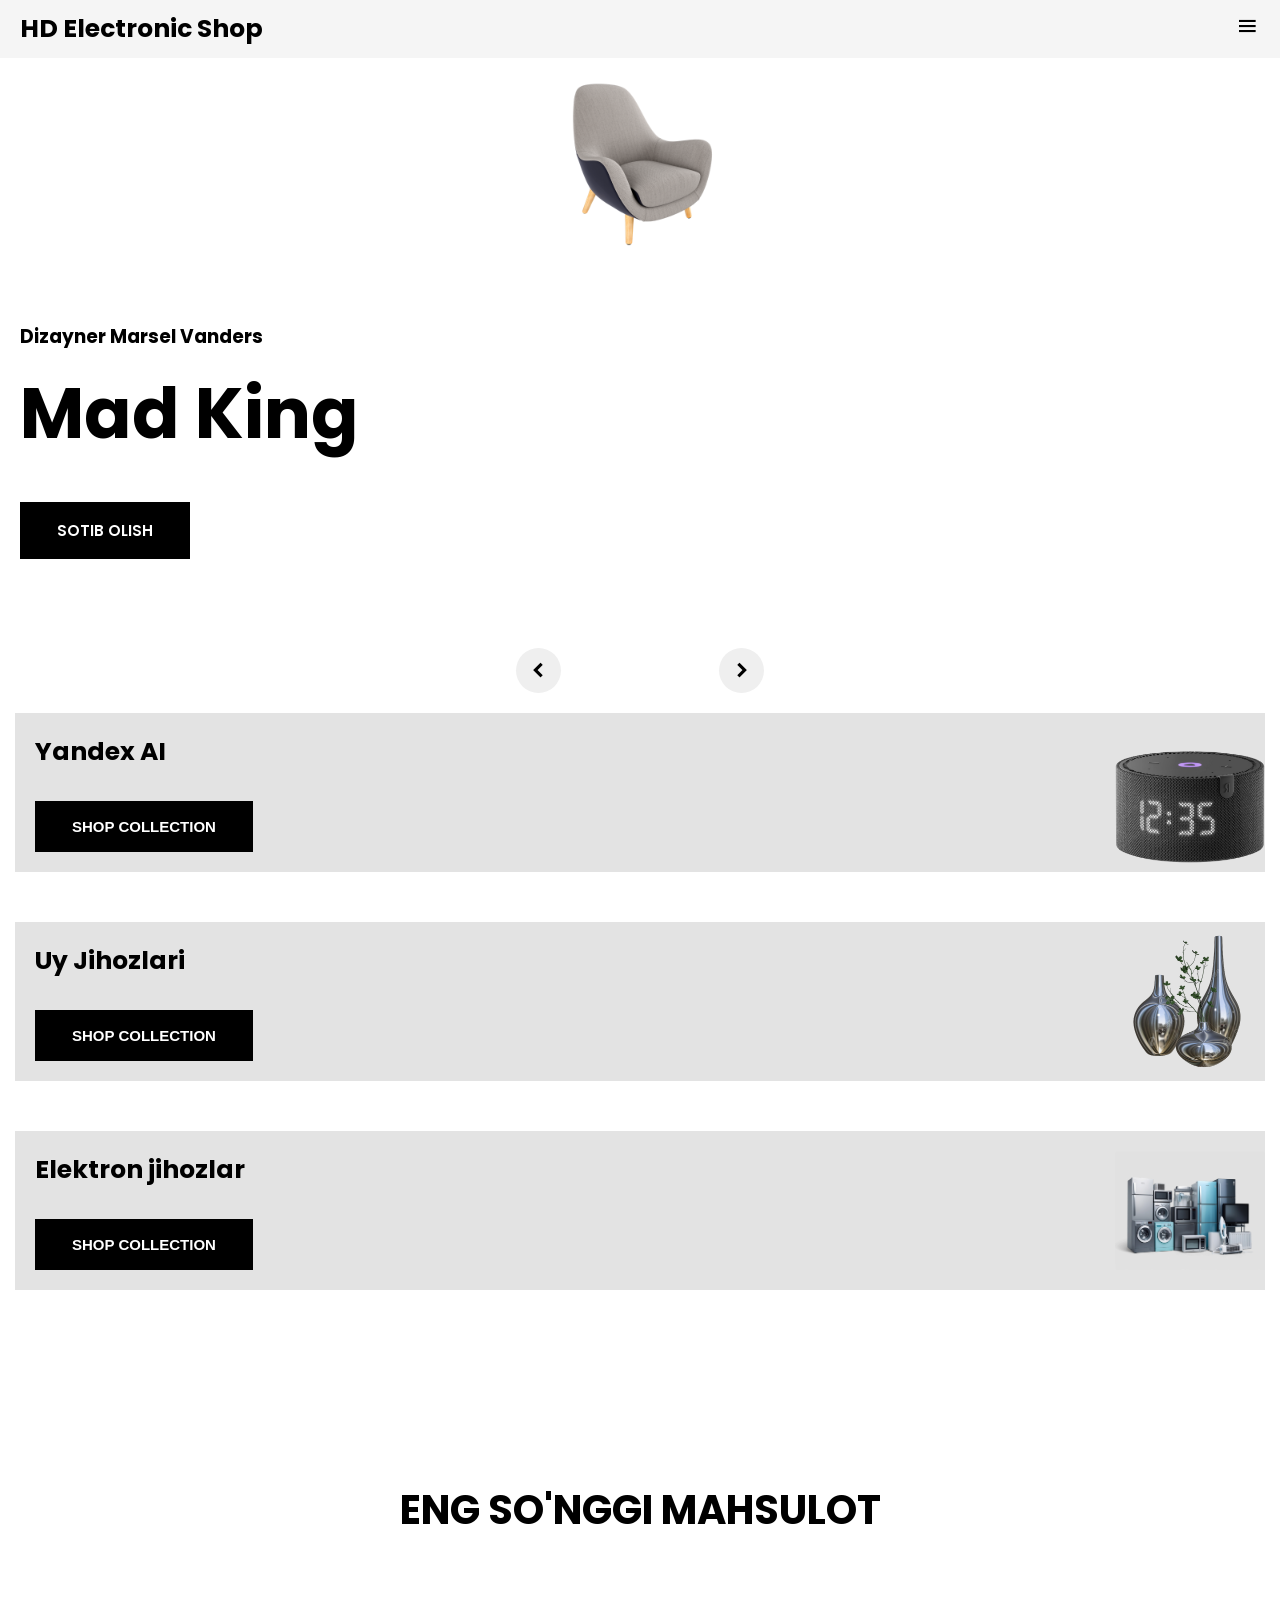
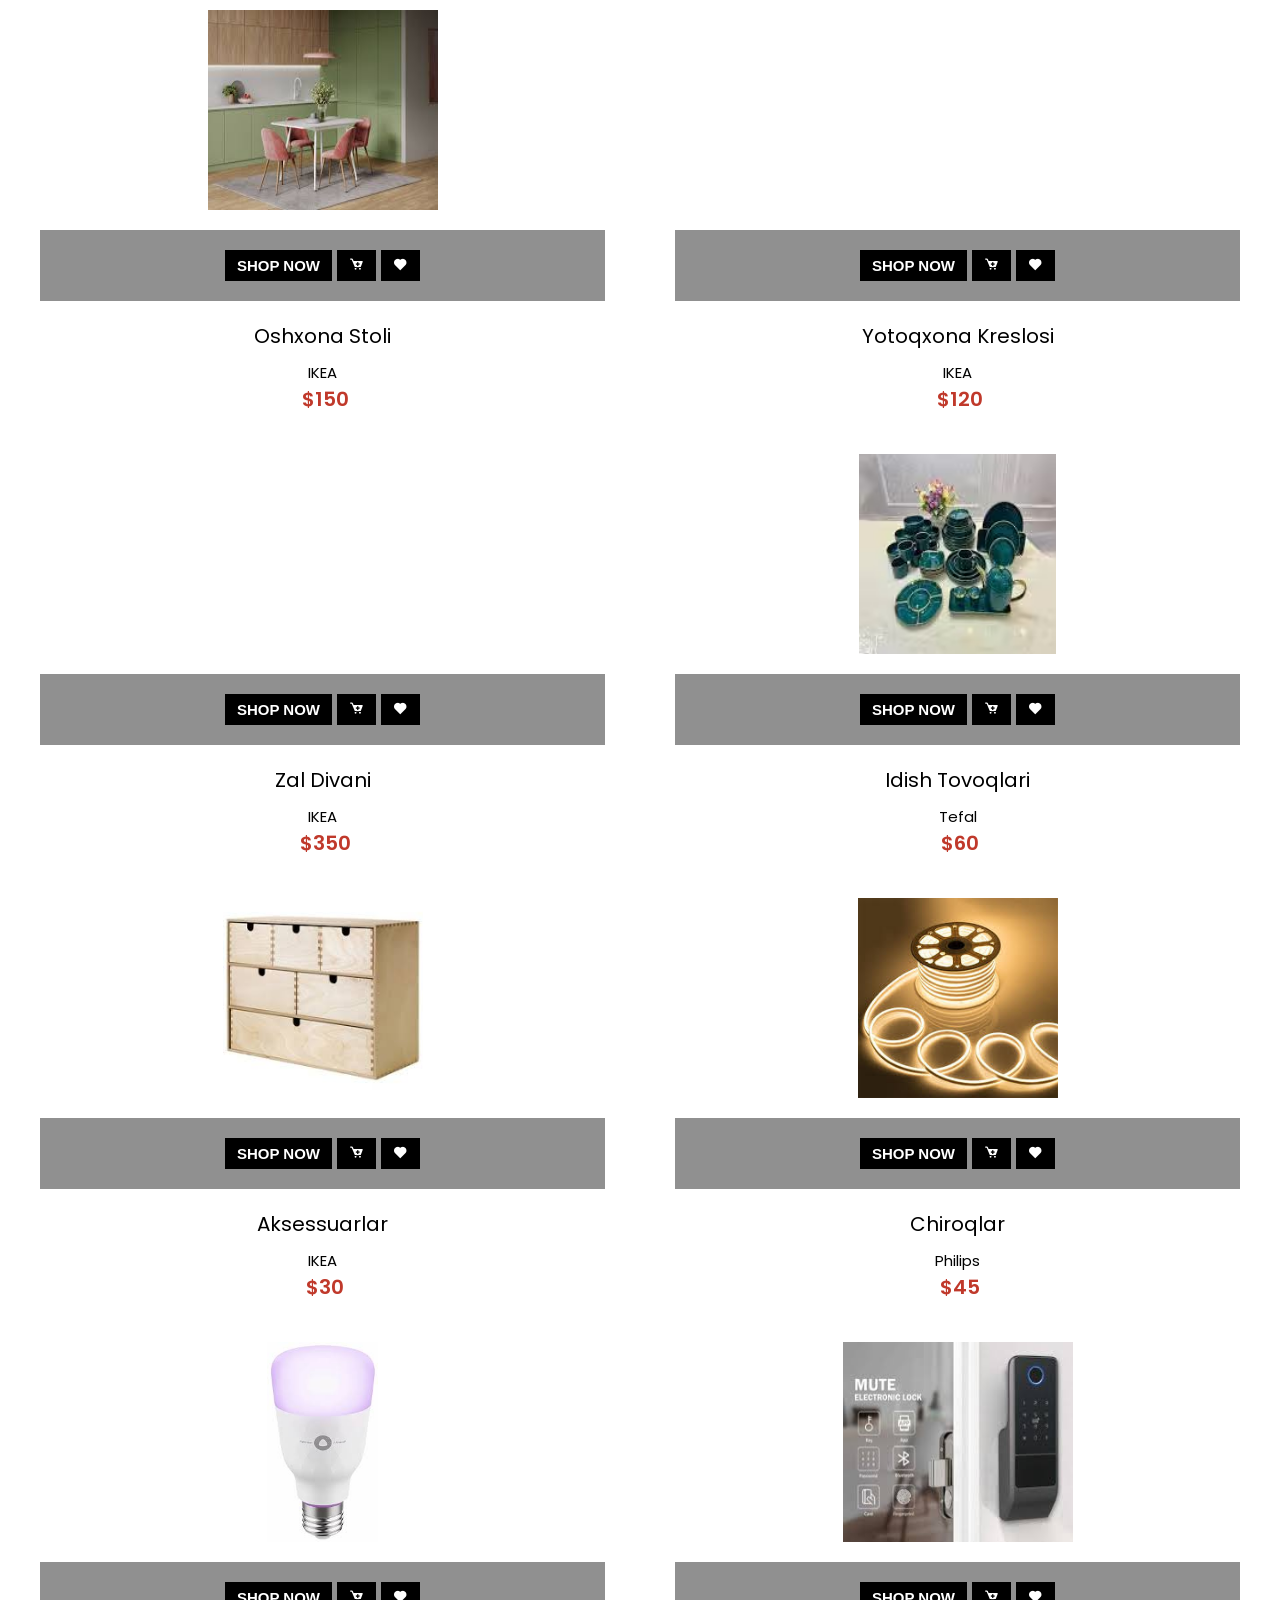
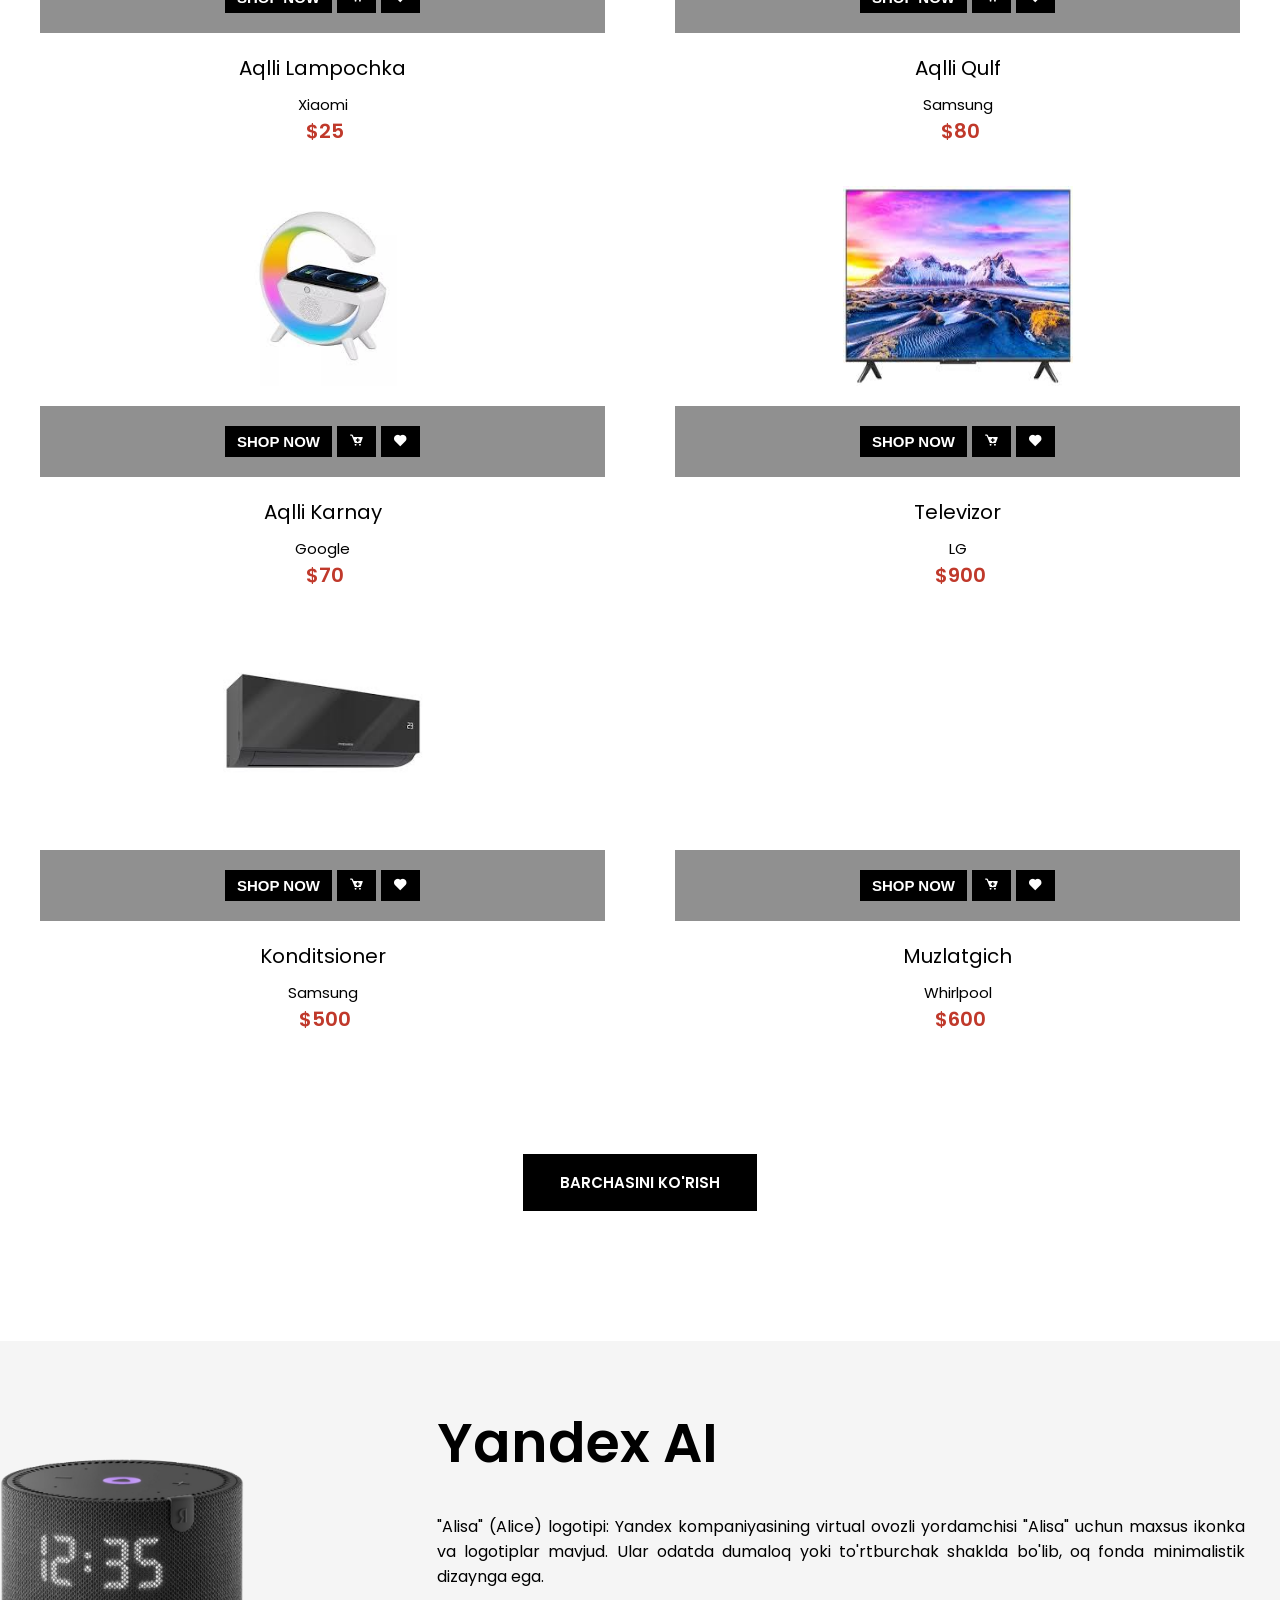
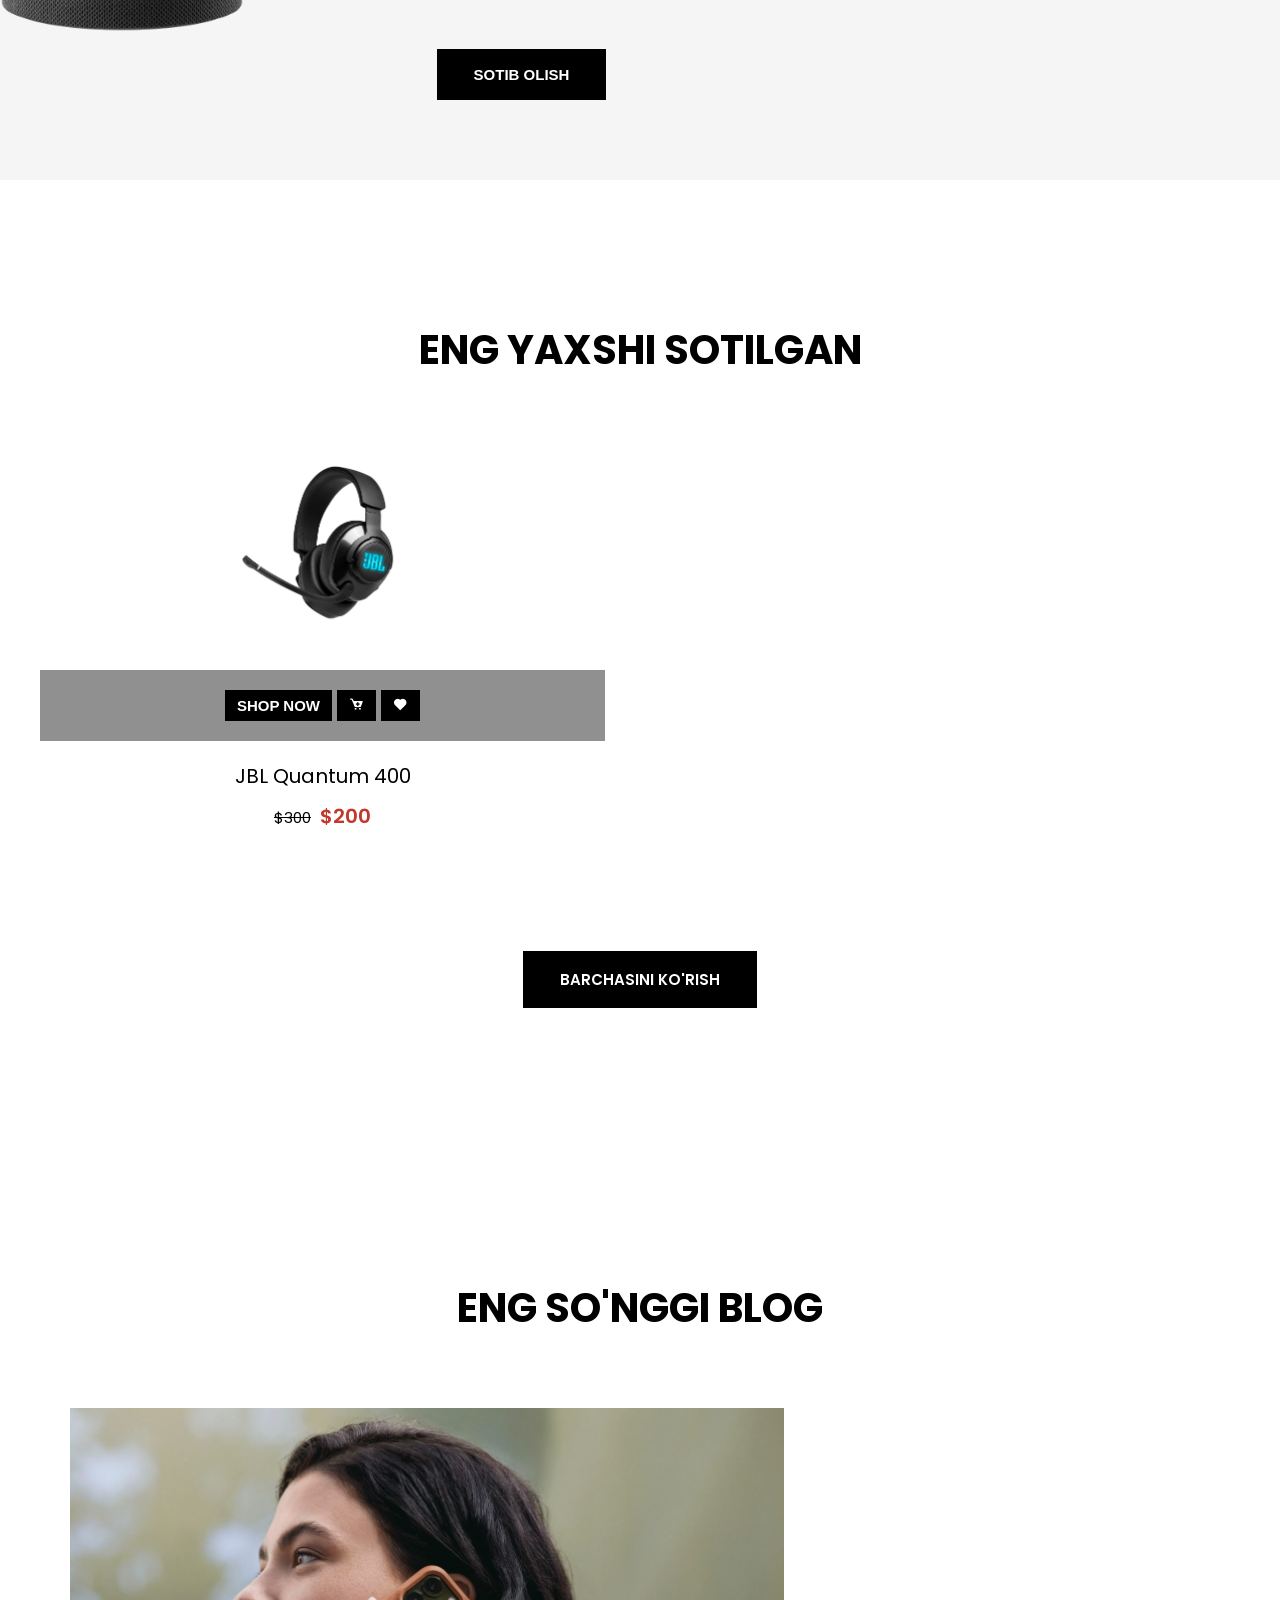
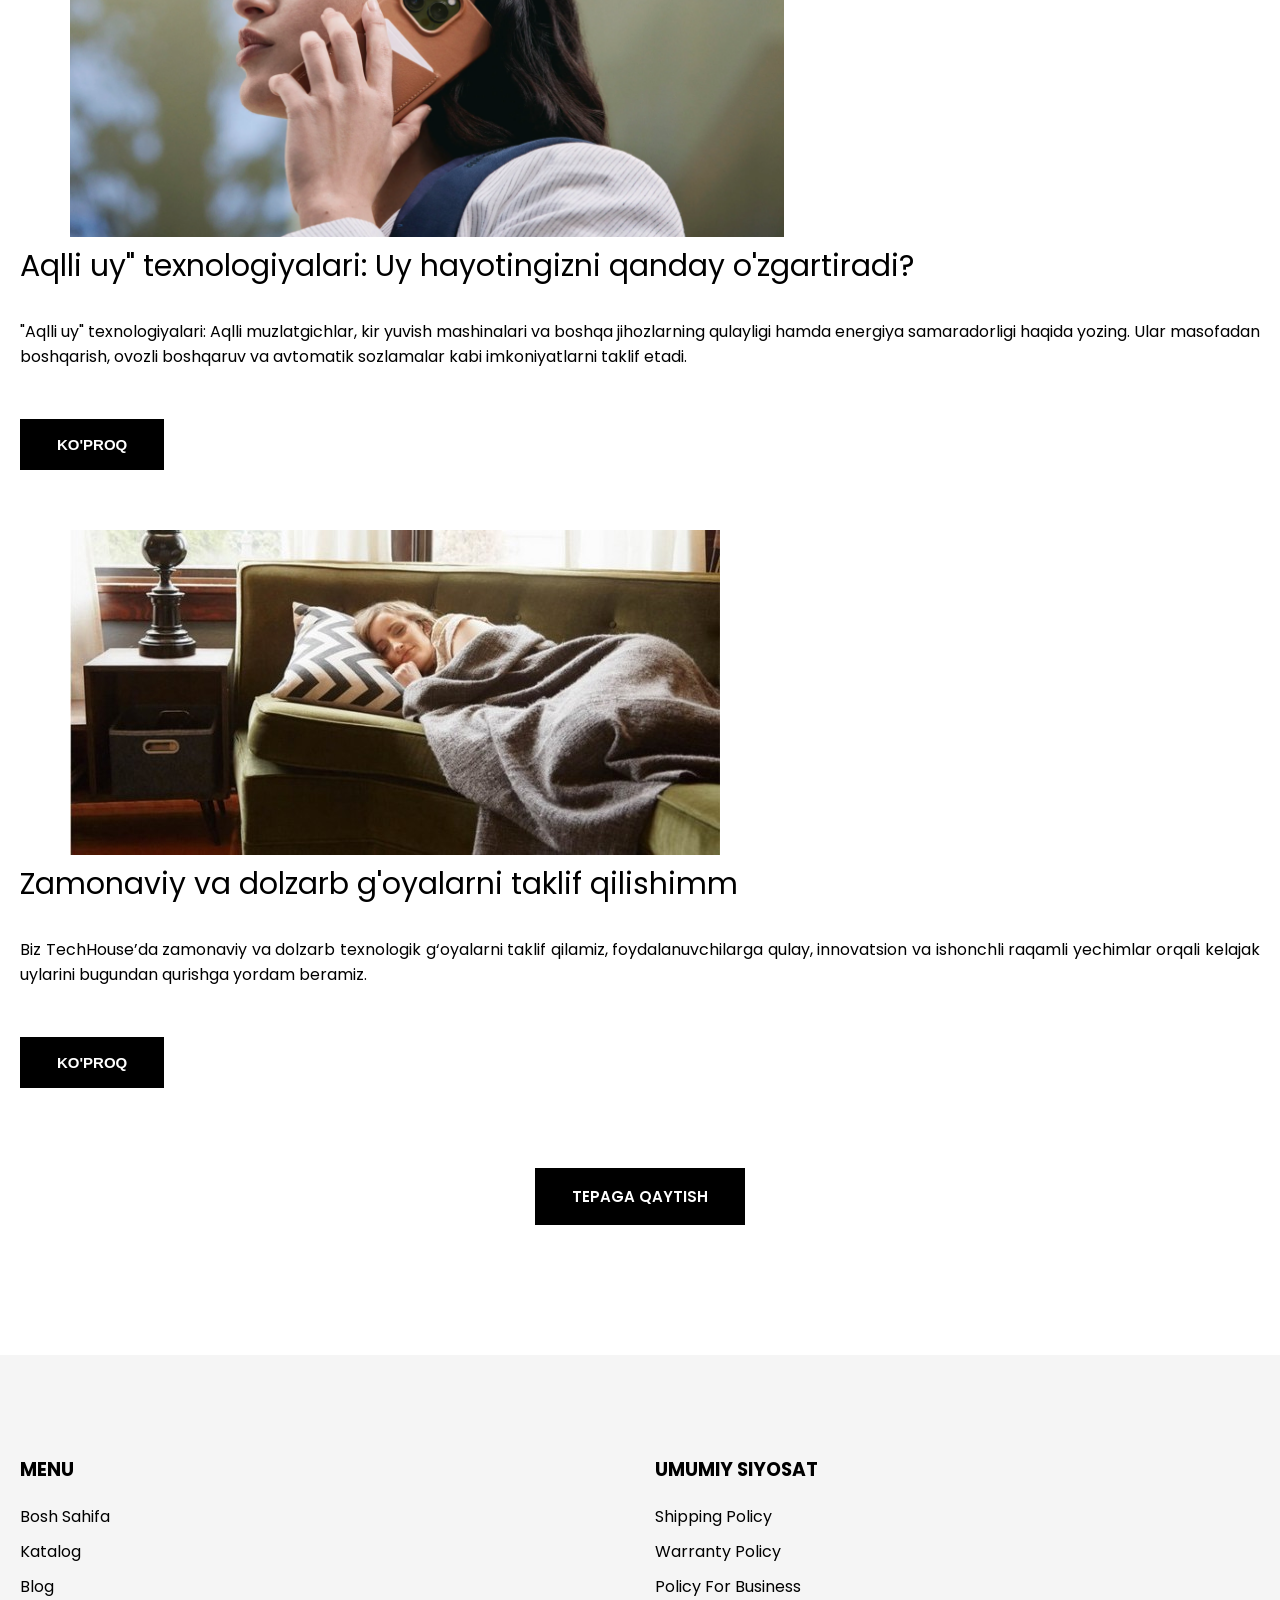
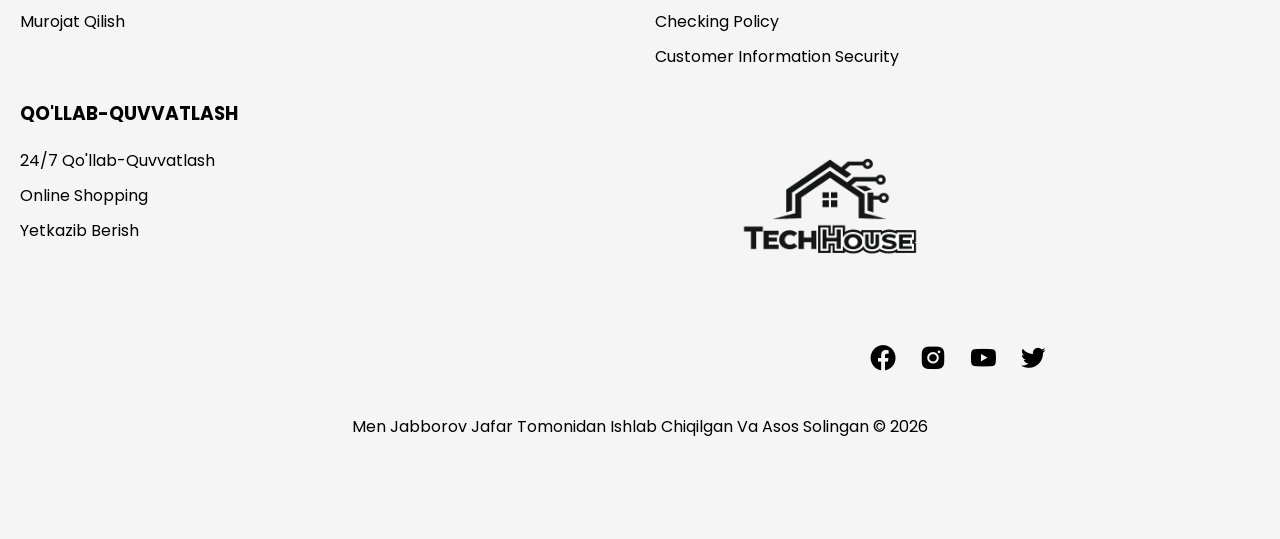
==== index.html @ 6067d0f6 "first commit" ====
<!DOCTYPE html>
<html lang="en">
  <head>
    <meta charset="UTF-8" />
    <meta http-equiv="X-UA-Compatible" content="IE=edge" />
    <meta name="viewport" content="width=device-width, initial-scale=1.0" />
    <title>TechHouse</title>
    <!-- google font -->
    <link rel="preconnect" href="https://fonts.gstatic.com" />
    <link
      href="https://fonts.googleapis.com/css2?family=Poppins:ital,wght@0,100;0,200;0,300;0,400;0,500;0,600;0,700;0,800;0,900;1,100;1,200;1,300;1,400;1,500;1,600;1,700;1,900&display=swap"
      rel="stylesheet"
    />
    <!-- boxicons -->
    <link
      rel="stylesheet"
      href="https://unpkg.com/boxicons@latest/css/boxicons.min.css"
    />
    <!-- app css -->
    <link rel="stylesheet" href="./css/grid.css" />
    <link rel="stylesheet" href="./css/app.css" />
  </head>

  <body>
    <!-- header -->
    <header>
      <!-- mobile menu -->
      <div class="mobile-menu bg-second">
        <a href="#" class="mb-logo">HD Electronic Shop</a>
        <span class="mb-menu-toggle" id="mb-menu-toggle">
          <i class="bx bx-menu"></i>
        </span>
      </div>
      <!-- end mobile menu -->
      <!-- main header -->
      <div class="header-wrapper" id="header-wrapper">
        <span class="mb-menu-toggle mb-menu-close" id="mb-menu-close">
          <i class="bx bx-x"></i>
        </span>
        <!-- top header -->
        <div class="bg-second">
          <div class="top-header container">
            <ul class="devided">
              <li>
                <a href="#">+998-97-779-6177</a>
              </li>
              <li>
                <a href="#">jafarseniornumber0605@gmail.com</a>
              </li>
            </ul>
            <ul class="devided">
              <li class="dropdown">
                <a href="">UZS</a>
                <i class="bx bxs-chevron-down"></i>
                <ul class="dropdown-content">
                  <li><a href="#">UZB</a></li>
                  <li><a href="#">RUB</a></li>
                  <li><a href="#">DOL</a></li>
                </ul>
              </li>
              <li class="dropdown">
                <a href="">O'ZBEK</a>
                <i class="bx bxs-chevron-down"></i>
                <ul class="dropdown-content">
                  <li><a href="#">RUS</a></li>
                  <li><a href="#">ENGLISH</a></li>
                  <li><a href="#">FRENCH</a></li>
                </ul>
              </li>
            </ul>
          </div>
        </div>
        <!-- end top header -->
        <!-- mid header -->
        <div class="bg-main">
          <div class="mid-header container">
            <a href="#" class="logo"><img src="/images/logo.png" alt="" /></a>
            <div class="search">
              <input type="text" placeholder="Qidiruv" />
              <i class="bx bx-search-alt"></i>
            </div>
            <div class="bg-icon">
              <ul class="user-menu">
                <li>
                  <a href="#"><i class="bx bx-bell"></i></a>
                </li>
                <li>
                  <a href="login.html"><i class="bx bx-user-circle"></i></a>
                </li>
                <li>
                  <a href="cartpage.html"><i class="bx bx-cart"></i></a>
                </li>
              </ul>
            </div>
          </div>
        </div>
        <!-- end mid header -->
        <!-- bottom header -->
        <div class="bg-second">
          <div class="bottom-header container">
            <ul class="main-menu">
              <li><a href="#">Bosh Sahifa</a></li>
              <!-- mega menu -->
              <li class="mega-dropdown">
                <a href="./products.html"
                  >Katalog<i class="bx bxs-chevron-down"></i
                ></a>
                <div class="mega-content">
                  <div class="row">
                    <div class="col-3 col-md-12">
                      <div class="box">
                        <h3>Mebellar</h3>
                        <ul>
                          <li><a href="./products.html">Oshxona Mebellari</a></li>
                          <li><a href="./products.html">Yotoqxona Mebellari</a></li>
                          <li><a href="./products.html">Zal Mebellari</a></li>
                        </ul>
                      </div>
                    </div>
                    <div class="col-3 col-md-12">
                      <div class="box">
                        <h3>Uy Jihozlari</h3>
                        <ul>
                          <li><a href="./products.html">Aksesuarlar</a></li>
                          <li><a href="./products.html">Idish Tovoqlar</a></li>
                          <li><a href="./products.html">Suratlar</a></li>
                          <li><a href="./products.html">Chiroqlar</a></li>
                        </ul>
                      </div>
                    </div>
                    <div class="col-3 col-md-12">
                      <div class="box">
                        <h3>Aqilli Uy qurilmalari</h3>
                        <ul>
                          <li><a href="./products.html">Uy uchun AI qurulmalari</a></li>
                          <li><a href="./products.html">Aqlli lampochkalar</a></li>
                          <li><a href="./products.html">Aqlli qulflar</a></li>
                          <li><a href="./products.html">Aqlli karnaylar</a></li>
                        </ul>
                      </div>
                    </div>
                    <div class="col-3 col-md-12">
                      <div class="box">
                        <h3>Uy Elektron qutulmalari</h3>
                        <ul>
                          <li><a href="./products.html">Televizorlar</a></li>
                          <li><a href="./products.html">Konditsionerlar</a></li>
                          <li><a href="./products.html">Muzlatgichlar</a></li>
                          <li><a href="./products.html">Chang Yutgichlar</a></li>
                        </ul>
                      </div>
                    </div>
                  </div>
                  <div class="row img-row">
                    <div class="col-3">
                      <div class="box">
                        <img src="/images/mebel.png" alt="" />
                      </div>
                    </div>
                    <div class="col-3">
                      <div class="box">
                        <img src="/images/uyjihozlari.png" alt="" />
                      </div>
                    </div>
                    <div class="col-3">
                      <div class="box">
                        <img src="/images/smart.png" alt="" />
                      </div>
                    </div>
                    <div class="col-3">
                      <div class="box">
                        <img src="/images/jihozlar.png" alt="" />
                      </div>
                    </div>
                  </div>
                </div>
              </li>
              <!-- end mega menu -->
              <li><a href="./blog.html">blog</a></li>
              <li><a href="./contact.html">Murojat Qilish</a></li>
            </ul>
          </div>
        </div>
        <!-- end bottom header -->
      </div>
      <!-- end main header -->
    </header>
    <!-- end header -->

    <!-- hero section -->
    <div class="hero">
      <div class="slider">
        <div class="container">
          <!-- slide item -->
          <div class="slide active">
            <div class="info">
              <div class="info-content">
                <h3 class="top-down">Dizayner Marsel Vanders</h3>
                <h2 class="top-down trans-delay-0-2">Mad King</h2>
                <p class="top-down trans-delay-0-4">
                  Kreslo baland orqa o'rindiq va chuqur o'rindiqqa ega bo'lib,
                  o'ziga xos, zamonaviy va futuristik uslubni aks ettiradi.
                  Uning o'ziga xosligi shundaki, uning bitta qo'l dayanchig'i
                  boshqasidan balandroq bo'lishi mumkin (assimetrik versiyasi
                  mavjud), hatto yog'ochdan yasalgan amaliy patnis bilan ham
                  taklif etiladi.
                </p>
                <div class="top-down trans-delay-0-6">
                  <a href="./products.html" class="btn-flat btn-hover">
                    <span>Sotib olish</span>
                  </a>
                </div>
              </div>
            </div>
            <div class="img top-down">
              <img src="/images/future.png" alt="" />
            </div>
          </div>
          <!-- end slide item -->
          <!-- slide item -->
          <div class="slide">
            <div class="info">
              <div class="info-content">
                <h3 class="top-down">Uy aksessuari</h3>
                <h2 class="top-down trans-delay-0-2">
                  Metall dekorativ vazalar toʻplami
                </h2>
                <p class="top-down trans-delay-0-4">
                  Ular zamonaviy uslubda, silliq egri chiziqlar va har xil
                  shakllarda ishlangan. To'plam, rasmda ko'rsatilganidek, uch
                  xil o'lchamdagi (baland, o'rta va past) vazalardan iborat
                  bo'lib, bu uyg'un kompozitsiya yaratishga imkon beradi.
                </p>
                <div class="top-down trans-delay-0-6">
                  <a href="./products.html" class="btn-flat btn-hover">
                    <span>Sotib olish</span>
                  </a>
                </div>
              </div>
            </div>
            <div class="img right-left">
              <img src="/images/uyjihozlari.png" alt="" />
            </div>
          </div>
          <!-- end slide item -->
          <!-- slide item -->
          <div class="slide">
            <div class="info">
              <div class="info-content">
                <h3 class="top-down">Asosiy turlari</h3>
                <h2 class="top-down trans-delay-0-2">Uy Jihozlari</h2>
                <p class="top-down trans-delay-0-4">
                  O'zbekiston bozorida LG, Premier Electrotech, 7TECH kabi
                  mahalliy va xalqaro brendlarning maishiy texnikasi keng
                  tarqalgan. Xarid qilishda mahsulotning xavfsizlik, sifat va
                  ishlash standartlariga javob berishini tekshirish muhimdir.
                </p>
                <div class="top-down trans-delay-0-6">
                  <a href="./products.html" class="btn-flat btn-hover">
                    <span>Sotib olish</span>
                  </a>
                </div>
              </div>
            </div>
            <div class="img left-right">
              <img src="/images/jihozlar.png" alt="" />
            </div>
          </div>
          <!-- end slide item -->
        </div>
        <!-- slider controller -->
        <button class="slide-controll slide-next">
          <i class="bx bxs-chevron-right"></i>
        </button>
        <button class="slide-controll slide-prev">
          <i class="bx bxs-chevron-left"></i>
        </button>
        <!-- end slider controller -->
      </div>
    </div>
    <!-- end hero section -->

    <!-- promotion section -->
    <div class="promotion">
      <div class="row">
        <div class="col-4 col-md-12 col-sm-12">
          <div class="promotion-box">
            <div class="text">
              <h3>Yandex AI</h3>
              <button class="btn-flat btn-hover">
                <span>shop collection</span>
              </button>
            </div>
            <img src="/images/yanexai.png" alt="" />
          </div>
        </div>
        <div class="col-4 col-md-12 col-sm-12">
          <div class="promotion-box">
            <div class="text">
              <h3>Uy Jihozlari</h3>
              <button class="btn-flat btn-hover">
                <span>shop collection</span>
              </button>
            </div>
            <img src="/images/uyjihozlari.png" alt="" />
          </div>
        </div>
        <div class="col-4 col-md-12 col-sm-12">
          <div class="promotion-box">
            <div class="text">
              <h3>Elektron jihozlar</h3>
              <button class="btn-flat btn-hover">
                <span>shop collection</span>
              </button>
            </div>
            <img src="/images/jihozlar.png" alt="" />
          </div>
        </div>
      </div>
    </div>
    <!-- end promotion section -->

    <!-- product list -->
    <div class="section">
      <div class="container">
        <div class="section-header">
          <h2>Eng so'nggi mahsulot</h2>
        </div>
        <div class="row" id="latest-products">
          
        </div>
        <div class="section-footer">
          <a href="./products.html" class="btn-flat btn-hover"
            >Barchasini ko'rish</a
          >
        </div>
      </div>
    </div>
    <!-- end product list -->

    <!-- special product -->
    <div class="bg-second">
      <div class="section container">
        <div class="row">
          <div class="col-4 col-md-4">
            <div class="sp-item-img">
              <img src="/images/yanexai.png" alt="" />
            </div>
          </div>
          <div class="col-7 col-md-8">
            <div class="sp-item-info">
              <div class="sp-item-name">Yandex AI</div>
              <p class="sp-item-description">
                "Alisa" (Alice) logotipi: Yandex kompaniyasining virtual ovozli
                yordamchisi "Alisa" uchun maxsus ikonka va logotiplar mavjud.
                Ular odatda dumaloq yoki to'rtburchak shaklda bo'lib, oq fonda
                minimalistik dizaynga ega.
              </p>
              <button class="btn-flat btn-hover">Sotib olish</button>
            </div>
          </div>
        </div>
      </div>
    </div>
    <!-- end special product -->

    <!-- product list -->
    <div class="section">
      <div class="container">
        <div class="section-header">
          <h2>Eng yaxshi sotilgan</h2>
        </div>
        <div class="row" id="best-products">
          <div class="col-3 col-md-6 col-sm-12">
            <div class="product-card">
              <div class="product-card-img">
                <img
                  src="./images/JBL_Quantum_400_Product Image_Hero 02.png"
                  alt=""
                />
                <img
                  src="./images/JBL_Quantum_400_Product Image_Hero Mic Up.webp"
                  alt=""
                />
              </div>
              <div class="product-card-info">
                <div class="product-btn">
                  <button class="btn-flat btn-hover btn-shop-now">
                    shop now
                  </button>
                  <button class="btn-flat btn-hover btn-cart-add">
                    <i class="bx bxs-cart-add"></i>
                  </button>
                  <button class="btn-flat btn-hover btn-cart-add">
                    <i class="bx bxs-heart"></i>
                  </button>
                </div>
                <div class="product-card-name">JBL Quantum 400</div>
                <div class="product-card-price">
                  <span><del>$300</del></span>
                  <span class="curr-price">$200</span>
                </div>
              </div>
            </div>
          </div>
        </div>
        <div class="section-footer">
          <a href="./products.html" class="btn-flat btn-hover"
            >Barchasini ko'rish</a
          >
        </div>
      </div>
    </div>
    <!-- end product list -->

    <!-- blogs -->
    <div class="section" id="blog">
      <div class="container">
        <div class="section-header">
          <h2>Eng so'nggi blog</h2>
        </div>
        <div class="blog">
          <div class="blog-img">
            <img src="./images/banner.webp" alt="" />
          </div>
          <div class="blog-info">
            <div class="blog-title">
              Aqlli uy" texnologiyalari: Uy hayotingizni qanday o'zgartiradi?
            </div>
            <div class="blog-preview">
              "Aqlli uy" texnologiyalari: Aqlli muzlatgichlar, kir yuvish
              mashinalari va boshqa jihozlarning qulayligi hamda energiya
              samaradorligi haqida yozing. Ular masofadan boshqarish, ovozli
              boshqaruv va avtomatik sozlamalar kabi imkoniyatlarni taklif
              etadi.
            </div>
            <button class="btn-flat btn-hover">Ko'proq</button>
          </div>
        </div>
        <div class="blog row-revere">
          <div class="blog-img">
            <img src="/images/homeImg.jpg" alt="" />
          </div>
          <div class="blog-info">
            <div class="blog-title">
              Zamonaviy va dolzarb g'oyalarni taklif qilishimm
            </div>
            <div class="blog-preview">
              Biz TechHouse’da zamonaviy va dolzarb texnologik g‘oyalarni taklif
              qilamiz, foydalanuvchilarga qulay, innovatsion va ishonchli
              raqamli yechimlar orqali kelajak uylarini bugundan qurishga yordam
              beramiz.
            </div>
            <button class="btn-flat btn-hover">Ko'proq</button>
          </div>
        </div>
    

        <div class="section-footer">
          <a href="#" class="btn-flat btn-hover">Tepaga Qaytish</a>
        </div>
      </div>
    </div>
    <!-- end blogs -->

    <!-- footer -->
    <footer class="bg-second" id="contact">
      <div class="container">
        <div class="row">
          <div class="col-3 col-md-6">
            <h3 class="footer-head">Menu</h3>
            <ul class="menu">
              <li><a href="#">Bosh Sahifa</a></li>
              <li><a href="#">Katalog</a></li>
              <li><a href="#">Blog</a></li>
              <li><a href="#">Murojat Qilish</a></li>
            </ul>
          </div>
          <div class="col-3 col-md-6">
            <h3 class="footer-head">Umumiy Siyosat</h3>
            <ul class="menu">
              <li><a href="#">Shipping policy</a></li>
              <li><a href="#">Warranty Policy</a></li>
              <li><a href="#">Policy for business</a></li>
              <li><a href="#">Checking policy</a></li>
              <li><a href="#">Customer information security</a></li>
            </ul>
          </div>
          <div class="col-3 col-md-6">
            <h3 class="footer-head">Qo'llab-quvvatlash</h3>
            <ul class="menu">
              <li><a href="#">24/7 Qo'llab-quvvatlash</a></li>
              <li><a href="#">Online Shopping</a></li>
              <li><a href="#">Yetkazib berish</a></li>
            </ul>
          </div>
          <div class="col-3 col-md-6 col-sm-12">
            <div class="contact">
              <img src="./images/logo.png" alt="" width="350">
              <ul class="contact-socials">
                <li>
                  <a href="#">
                    <i class="bx bxl-facebook-circle"></i>
                  </a>
                </li>
                <li>
                  <a href="#">
                    <i class="bx bxl-instagram-alt"></i>
                  </a>
                </li>
                <li>
                  <a href="#">
                    <i class="bx bxl-youtube"></i>
                  </a>
                </li>
                <li>
                  <a href="#">
                    <i class="bx bxl-twitter"></i>
                  </a>
                </li>
              </ul>
            </div>
          </div>
        </div>
      </div>
      <div class="footer">
        <p>Men Jabborov Jafar tomonidan ishlab chiqilgan va asos solingan © 2026</p>
      </div>
    </footer>
    <!-- end footer -->

    <!-- app js -->
    <script src="./js/app.js"></script>
    <script src="./js/index.js"></script>
  </body>
</html>
---- css/grid.css ----
.row {
    display: flex;
    flex-wrap: wrap;
    margin: 0 -15px;
}

.row-revere {
    flex-direction: row-reverse;
}

[class*="col-"] {
    padding: 0 15px;
    margin-bottom: 20px;
}

.col-1 {
    width: 8.33%;
}

.col-2 {
    width: 16.66%;
}

.col-3 {
    width: 25%;
}

.col-4 {
    width: 33.33%;
}

.col-5 {
    width: 41.66%;
}

.col-6 {
    width: 50%;
}

.col-7 {
    width: 58.33%;
}

.col-8 {
    width: 66.66%;
}

.col-9 {
    width: 75%;
}

.col-10 {
    width: 83.33%;
}

.col-11 {
    width: 91.66%;
}

.col-12 {
    width: 100%;
}

/* medium screen */

@media only screen and (max-width: 1280px) {
    .col-md-1 {
        width: 8.33%;
    }

    .col-md-2 {
        width: 16.66%;
    }

    .col-md-3 {
        width: 25%;
    }

    .col-md-4 {
        width: 33.33%;
    }

    .col-md-5 {
        width: 41.66%;
    }

    .col-md-6 {
        width: 50%;
    }

    .col-md-7 {
        width: 58.33%;
    }

    .col-md-8 {
        width: 66.66%;
    }

    .col-md-9 {
        width: 75%;
    }

    .col-md-10 {
        width: 83.33%;
    }

    .col-md-11 {
        width: 91.66%;
    }

    .col-md-12 {
        width: 100%;
    }
}

/* small screen */

@media only screen and (max-width: 750px) {
    .col-sm-1 {
        width: 8.33%;
    }

    .col-sm-2 {
        width: 16.66%;
    }

    .col-sm-3 {
        width: 25%;
    }

    .col-sm-4 {
        width: 33.33%;
    }

    .col-sm-5 {
        width: 41.66%;
    }

    .col-sm-6 {
        width: 50%;
    }

    .col-sm-7 {
        width: 58.33%;
    }

    .col-sm-8 {
        width: 66.66%;
    }

    .col-sm-9 {
        width: 75%;
    }

    .col-sm-10 {
        width: 83.33%;
    }

    .col-sm-11 {
        width: 91.66%;
    }

    .col-sm-12 {
        width: 100%;
    }
}
---- css/app.css ----
:root {
    --main-bg-color: #fff;
    --second-bg-color: #f5f5f5;
    --third-bg-color: #e3e3e3;
    --grey: #4b4b4b;
    --black: #000;
    --red: #c0392b;
    --top-header-size: 30px;
    --mid-header-size: 80px;
    --bottom-header-size: 45px;
    --btn-bg: #000;
    --btn-border-color: #000;
    --btn-color: #fff;
}

* {
    padding: 0;
    margin: 0;
    box-sizing: border-box;
    -webkit-tap-highlight-color: transparent;
}

body {
    font-family: "Poppins", sans-serif;
    overflow-x: hidden;
    position: relative;
    background-color: var(--main-bg-color);
    overflow-x: hidden;
}

button {
    cursor: pointer;
}

a {
    display: inline-block;
    text-decoration: none;
    color: unset;
}

li {
    list-style-type: none;
}

img {
    max-width: 60%;
}

.container {
    max-width: 1366px;
    margin: auto;
    padding: 0 20px;
    position: relative;
}

.bg-second {
    background-color: var(--second-bg-color);
}

.bg-main {
    background-color: var(--main-bg-color);
}

.text-red {
    color: var(--red);
}

.mobile-menu {
    align-items: center;
    justify-content: space-between;
    padding: 10px 20px;
    display: none;
}

.mb-menu-close {
    display: none;
}

.top-header {
    height: 30px;
    display: flex;
    justify-content: space-between;
    align-items: center;
}

.top-header ul {
    display: flex;
}

.top-header a {
    font-size: 13px;
}

ul.devided > li {
    margin-right: 10px;
    padding-right: 10px;
    border-right: 1px solid;
}

ul.devided > li:last-child {
    border-right: none;
}

/* dropdown */
.dropdown {
    position: relative;
}

.dropdown:hover .dropdown-content {
    display: flex;
    top: 100%;
    opacity: 1;
    visibility: visible;
}

.dropdown-content {
    /* display: flex; */
    opacity: 0;
    visibility: hidden;
    position: absolute;
    top: calc(100% + 10px);
    background-color: #fff;
    flex-direction: column;
    box-shadow: rgba(100, 100, 111, 0.2) 0px 7px 29px 0;
    transition: all 0.4s cubic-bezier(0.77, 0, 0.175, 1);
    z-index: 2;
}

.dropdown-content > li > a {
    padding: 10px;
}

.dropdown-content > li:hover {
    color: var(--red);
}
/* end dropdown */

.mid-header {
    display: flex;
    align-items: center;
    justify-content: space-between;
    height: 80px;
    background-color: var(--main-bg-color);
}

.logo {
    max-width: 200px;
    padding: 10px;
    img{
        max-width: 100%;
    }
}

.mb-logo {
    font-size: 25px;
    font-weight: 700;
}

.search {
    width: 600px;
    height: 40px;
    position: relative;
}

.search input {
    height: 100%;
    width: 100%;
    font-size: 16px;
    outline: 0;
    padding: 0 20px;
    border-radius: 10px;
    border: 0;
    background-color: var(--second-bg-color);
}

.search i {
    position: absolute;
    top: 50%;
    transform: translateY(-50%);
    right: 20px;
    cursor: pointer;
    font-size: 25px;
}

.user-menu {
    display: flex;
}

.user-menu > li > a {
    font-size: 30px;
    margin-left: 15px;
}

.bottom-header {
    display: flex;
    align-items: center;
    justify-content: center;
}

.main-menu {
    display: flex;
    height: var(--bottom-header-size);
}

.main-menu > li > a {
    display: flex;
    align-items: center;
    margin: 0 20px;
    font-weight: 600;
    height: 100%;
    text-transform: uppercase;
}

.main-menu > li {
    border-bottom: 2px solid transparent;
    border-top: 2px solid transparent;
}

.main-menu > li:hover {
    border-bottom: 2px solid var(--red);
}

/* mega menu */

.mega-content {
    opacity: 0;
    visibility: hidden;
    position: absolute;
    left: 0;
    background-color: var(--main-bg-color);
    width: 100%;
    top: calc(100% + 100px);
    z-index: 2;
    box-shadow: rgba(100, 100, 111, 0.2) 0px 7px 29px 0;
    transition: all 0.4s cubic-bezier(0.77, 0, 0.175, 1);
}

.mega-dropdown:hover .mega-content {
    opacity: 1;
    visibility: visible;
    top: 100%;
}

.mega-content h3 {
    margin: 20px 0;
    padding-left: 20px;
}

.mega-content ul {
    display: flex;
    flex-direction: column;
}

.mega-content ul > li > a {
    font-weight: normal;
    padding: 10px 0;
    border-bottom: 2px dashed #f5f5f5;
    transition: padding-left 0.2s ease-in-out;
    margin: 0 20px;
    text-transform: capitalize;
}

.mega-content ul > li > a:hover {
    padding-left: 10px;
}

.mega-content ul > li {
    border-bottom: 2px solid transparent;
}

.mega-content ul > li:hover {
    border-bottom: 2px solid var(--red);
}

/* end mega menu */

.box {
    padding: 20px;
}

.hero {
    height: calc(
        100vh -
            (
                var(--top-header-size) + var(--mid-header-size) +
                    var(--bottom-header-size)
            )
    );
    padding: 0 20px;
}

.slider,
.slider .container {
    height: 100%;
    position: relative;
}

.slide {
    height: 0;
    position: absolute;
    display: flex;
    inset: 0;
    overflow: hidden;
    visibility: hidden;
}

.slide.active {
    visibility: visible;
    height: 100%;
}

.slide .info {
    width: 50%;
    display: flex;
    flex-direction: column;
    justify-content: center;
    height: 100%;
}

.info-content h2 {
    font-size: 70px;
    margin: 10px 0 35px;
}

.info-content button {
    margin-top: 30px;
}

.slide .img {
    width: 50%;
    display: flex;
    align-items: center;
    justify-content: center;
}

.btn-flat {
    display: inline-block;
    border: 2px solid var(--btn-border-color);
    background-color: var(--btn-bg);
    color: var(--btn-color);
    padding: 15px 35px;
    font-size: 15px;
    outline: 0;
    font-weight: 600;
    text-transform: uppercase;
}

.btn-hover {
    transition: all 0.3s ease-in-out;
}

.btn-hover:hover {
    background-color: var(--btn-color);
    color: var(--btn-bg);
}

.btn-cart-like{
    padding: 5px 10px;
}

.slide-controll {
    position: absolute;
    top: 50%;
    transform: translateY(-50%);
    outline: 0;
    border: 0;
    border-radius: 50%;
    font-size: 25px;
    display: flex;
    align-items: center;
    padding: 10px;
    transition: all 0.3s cubic-bezier(0.77, 0, 0.175, 1);
}

.slide-controll:hover {
    background-color: var(--btn-bg);
    color: var(--btn-color);
}

.slide-next {
    right: -80px;
}

.slide-prev {
    left: -80px;
}

.slider:hover .slide-next {
    right: 50px;
}

.slider:hover .slide-prev {
    left: 50px;
}

/* slide animation */
.top-down {
    transform: translateY(-100%);
    opacity: 0;
    visibility: hidden;
    transition: all 0.8s cubic-bezier(0.77, 0, 0.175, 1);
}

.slide.active .top-down {
    transform: translateY(0);
    opacity: 1;
    visibility: visible;
}

.right-left {
    transform: translateX(100%);
    opacity: 0;
    visibility: hidden;
    transition: all 0.8s cubic-bezier(0.77, 0, 0.175, 1);
}

.slide.active .right-left {
    transform: translateX(0);
    opacity: 1;
    visibility: visible;
}

.left-right {
    transform: translateX(-100%);
    opacity: 0;
    visibility: hidden;
    transition: all 0.8s cubic-bezier(0.77, 0, 0.175, 1);
}

.slide.active .left-right {
    transform: translateX(0);
    opacity: 1;
    visibility: visible;
}
/* end slide animation */

.trans-delay-0-2 {
    transition-delay: 0.2s;
}
.trans-delay-0-4 {
    transition-delay: 0.4s;
}

.trans-delay-0-6 {
    transition-delay: 0.6s;
}

.trans-delay-0-8 {
    transition-delay: 0.8s;
}

.promotion {
    padding: 15px;
}

.promotion [class*="col-"] {
    padding: 15px;
}

.promotion-box {
    display: flex;
    background-color: var(--third-bg-color);
    position: relative;
}

.promotion-box .text {
    flex-grow: 1;
    padding: 20px;
}

.promotion-box .text h3 {
    font-size: 25px;
}

.promotion-box .text button {
    margin-top: 30px;
}

.promotion-box img {
    width: 150px;
    transition: transform 0.3s ease-in-out;
}

.promotion-box:hover img {
    transform: scale(1.1);
}

.section {
    padding: 60px 0;
}

.section-header,
.section-footer {
    text-align: center;
    margin: 80px 0 70px;
    text-transform: uppercase;
}

.section-header h2 {
    font-size: 40px;
}

.product-card {
    background-color: var(--main-bg-color);
    transition: all 0.3s ease-in-out;
}

.product-card:hover {
    background-color: var(--second-bg-color);
}

.product-card-img {
    width: 230px;
    margin: 0 auto;
    height: auto;
    overflow: hidden;
    display: flex;
    align-items: center;
    justify-content: center;
}

.product-card-img img {
    height: 200px;
    max-width: 100%;
    transition: all 0.3s ease-in-out;
}

.product-card-img img:nth-child(2) {
    display: none;
}

.product-card:hover .product-card-img img:nth-child(1) {
    display: none;
}

.product-card:hover .product-card-img img:nth-child(2) {
    display: block;
}

.product-card-info {
    padding: 20px;
    text-align: center;
    position: relative;
}

.product-card-name {
    font-size: 20px;
    margin-bottom: 10px;
}

.product-card-price {
    font-size: 15px;
}

.product-card-price .curr-price {
    margin-left: 5px;
    font-size: 20px;
    font-weight: 600;
    color: var(--red);
}

.product-btn {
    position: absolute;
    bottom: 100%;
    left: 0;
    width: 100%;
    display: flex;
    align-items: center;
    justify-content: center;
    background-color: rgba(70, 70, 70, 0.6);
    padding: 20px;
    opacity: 0;
    visibility: hidden;
    transform: translateY(20px);
    transition: all 0.3s ease-in-out;
}

.product-card:hover .product-btn {
    opacity: 1;
    visibility: visible;
    transform: translateY(0);
}

.product-btn > * ~ * {
    margin-left: 5px;
}

.btn-shop-now,
.btn-cart-add {
    font-size: 15px;
    padding: 5px 10px;
    line-height: 17px;
}

.sp-item-name {
    font-size: 55px;
    font-weight: 600;
    margin-bottom: 30px;
}

.sp-item-description {
    margin-bottom: 60px;
    text-align: justify;
}

.blog {
    display: flex;
    margin-bottom: 60px;
}
.blog-img{
    margin-left: 50px;
}

.blog-img,
.blog-info {
    width: 50%;
}

/* .blog-info {
    padding: 50px;
} */

.blog-title {
    font-size: 30px;
    margin-bottom: 30px;
}

.blog-preview {
    text-align: justify;
    margin-bottom: 50px;
}

footer {
    padding: 100px 0;
}

.footer-head {
    margin-bottom: 20px;
    text-transform: uppercase;
}

footer ul li {
    margin-bottom: 10px;
}

.contact-header {
    text-align: center;
    font-weight: 600;
    margin-bottom: 30px;
    font-size: 38px;
}

.contact-socials {
    display: flex;
    justify-content: center;
}

.contact-socials a {
    font-size: 30px;
    margin: 0 10px;
}

.contact-socials a:hover {
    color: var(--grey);
}

.menu li a {
    text-transform: capitalize;
    transition: transform 0.3s ease-in-out;
}

.menu li a:hover {
    color: var(--red);
    transform: translateX(10px);
}

.subscribe {
    position: relative;
    margin-top: 20px;
}

.subscribe input {
    width: 100%;
    height: 50px;
    outline: 0;
    border: 0;
    padding: 0 30px;
}

.subscribe button {
    position: absolute;
    top: 50%;
    right: 10px;
    transform: translateY(-50%);
    outline: 0;
    border: 0;
    background-color: var(--red);
    color: var(--btn-color);
    padding: 10px;
    text-transform: uppercase;
}

.subscribe button:hover {
    background-color: var(--black);
}

.mb-menu-toggle {
    font-size: 25px;
}

.breadcumb {
    font-weight: 600;
    padding-left: 20px;
}

.breadcumb a {
    text-transform: capitalize;
}

.breadcumb a:hover {
    color: var(--red);
}

.breadcumb span {
    margin: 0 15px;
}

.filter-header {
    display: block;
    margin: 20px 0;
    font-weight: 600;
    text-transform: capitalize;
}

.filter-list > li {
    margin-bottom: 20px;
}

.filter-toggle-box {
    display: none;
}

.price-range {
    display: flex;
    align-items: center;
    justify-content: center;
}

.price-range span {
    flex-grow: 1;
    text-align: center;
    margin: 0 10px;
}

.price-range input {
    width: 40%;
    outline: none;
    padding: 5px;
}

.group-checkbox {
    text-align: left;
}

.group-checkbox input {
    opacity: 0;
    height: 0;
    width: 0;
    cursor: pointer;
}

.group-checkbox label {
    cursor: pointer;
    padding-left: 40px;
    position: relative;
}

.group-checkbox label::before {
    content: "";
    position: absolute;
    left: 0;
    top: -4px;
    width: 22px;
    height: 22px;
    background-color: var(--main-bg-color);
    border: 2px solid #7b7979;
}

.group-checkbox label > i {
    position: absolute;
    left: 2px;
    top: -2px;
    color: var(--black);
    transform: scale(0);
    font-size: 21px;
    transition: transform 0.1s ease-in-out;
}

.group-checkbox input:checked + label i {
    transform: scale(1);
}

.rating i {
    color: #ffc107;
}

.pagination {
    display: flex;
    align-items: center;
    justify-content: flex-end;
}

.pagination > li > a {
    display: flex;
    align-items: center;
    justify-content: center;
    width: 35px;
    height: 35px;
    margin-left: 5px;
    font-size: 20px;
}

.pagination > li > a.active {
    background-color: var(--black);
    color: var(--main-bg-color);
}

.pagination > li > a:hover {
    border: 2px solid var(--black);
}

.product-img {
    display: flex;
    align-items: center;
    justify-content: center;
}

.product-img > img {
    max-width: 70%;
}

.product-img-list {
    display: flex;
    align-items: center;
    justify-content: center;
}

.product-img-item {
    width: 90px;
    cursor: pointer;
    margin: 0 10px;
    border: 1px solid var(--third-bg-color);
}

.product-img-item:hover {
    background-color: var(--second-bg-color);
}

.product-row {
    padding: 45px 0;
}

.product-info > * ~ * {
    margin-top: 25px;
}

.product-info-detail-title {
    font-weight: 600;
    color: gray;
}

.product-description {
    font-size: 18px;
    text-align: justify;
}

.product-info-price {
    font-weight: 600;
    font-size: 30px;
    color: var(--red);
}

.product-quantity-wrapper {
    display: flex;
    align-items: center;
}

.product-quantity {
    margin: 0 10px;
    font-size: 25px;
}

.product-quantity-btn {
    height: 30px;
    width: 30px;
    background-color: gray;
    display: grid;
    place-items: center;
    border-radius: 50%;
    cursor: pointer;
}

.product-quantity-btn i {
    font-size: 20px;
    color: var(--main-bg-color);
}

.box-header {
    font-size: 20px;
    font-weight: 600;
    text-transform: capitalize;
    margin-bottom: 20px;
}

.product-detail-description {
    position: relative;
    margin-bottom: 90px;
}

.product-detail-description-content {
    text-align: justify;
    line-height: 26px;
    font-size: 16px;
    height: 600px;
    overflow-y: hidden;
    position: relative;
}

.product-detail-description-content.active {
    height: max-content;
}

.btn-view-description {
    position: absolute;
    bottom: -60px;
    left: 50%;
    transform: translateX(-50%);
}

.user-rate {
    margin-bottom: 40px;
}

.user-info {
    display: flex;
    align-items: center;
    justify-content: flex-start;
    margin-bottom: 20px;
}

.user-avt {
    height: 50px;
    width: 50px;
    border-radius: 50%;
    overflow: hidden;
}

.user-name {
    margin-left: 20px;
    display: flex;
    align-items: stretch;
    flex-direction: column;
    justify-content: space-between;
}

.name {
    font-weight: 600;
    text-transform: capitalize;
    margin-bottom: 10px;
}

.user-rate-content {
    line-height: 25px;
}

/* responsive */

@media only screen and (max-width: 1280px) {
    .mobile-menu {
        display: flex;
    }

    .header-wrapper {
        display: flex;
        flex-direction: column;
        height: 100vh;
        width: 100%;
        overflow-x: auto;
        position: fixed;
        top: 0;
        right: 100%;
        background-color: var(--main-bg-color);
        z-index: 99;
        transition: right 0.3s ease-in-out;
    }

    .header-wrapper.active {
        right: 0;
    }

    .logo {
        font-size: 30px;
    }

    .mb-menu-close {
        display: block;
        position: absolute;
        right: 43px;
        top: 18px;
        z-index: 99;
        font-size: 25px;
    }

    .top-header {
        display: none;
    }

    .mid-header {
        display: flex;
        flex-direction: column;
        padding: 0 20px;
        height: unset;
    }

    .mid-header > * {
        margin-top: 15px;
    }

    .search {
        width: 100%;
    }

    .bottom-header {
        justify-content: flex-start;
    }

    .main-menu {
        flex-direction: column;
        height: unset;
    }

    .main-menu a {
        padding: 10px 0;
    }

    .mega-dropdown > a > i {
        display: none;
    }

    .mega-content {
        position: relative;
        opacity: 1;
        visibility: visible;
        box-shadow: unset;
        background-color: transparent;
        padding-left: 45px;
    }

    .mega-content h3 {
        font-size: 15px;
        padding: 5px 0;
        margin: unset;
    }

    .mega-content ul > li > a {
        padding: 5px 0;
    }

    .mega-content .img-row {
        display: none;
    }

    .hero {
        height: calc(
            80vh -
                (
                    var(--top-header-size) + var(--mid-header-size) +
                        var(--bottom-header-size)
                )
        );
        margin-bottom: 60px;
    }

    .slide {
        flex-direction: column-reverse;
    }

    .slide > .info,
    .slide > .img {
        width: 100%;
    }

    .slide > .img > img {
        max-width: 200px;
    }

    .info-content p {
        display: none;
    }

    .info-content button {
        margin-top: unset;
    }

    .slide-next,
    .slider:hover .slide-next {
        right: 40%;
    }

    .slide-prev,
    .slider:hover .slide-prev {
        left: 40%;
    }

    .slide-next,
    .slide-prev {
        bottom: -70px;
        transform: unset;
        top: unset;
    }

    .product-btn {
        opacity: 1;
        visibility: visible;
        transform: translateY(0);
        position: relative;
        margin-bottom: 20px;
    }

    .sp-item-info {
        padding-right: 35px;
    }

    .blog {
        flex-wrap: wrap;
    }

    .blog-img,
    .blog-info {
        width: 100%;
    }

    .filter-toggle-box {
        display: block;
    }

    .filter-col {
        position: fixed;
        width: 100%;
        background-color: var(--main-bg-color);
        z-index: 98;
        left: 100%;
        height: 80vh;
        overflow-y: scroll;
        box-shadow: rgba(100, 100, 111, 0.2) 0px 7px 29px 0px;
        transition: left 0.2s ease-in-out;
    }

    .filter-col.active {
        left: 0;
    }

    .pagination {
        justify-content: center;
    }
}

@media only screen and (max-width: 750px) {
    .hero {
        height: calc(
            70vh -
                (
                    var(--top-header-size) + var(--mid-header-size) +
                        var(--bottom-header-size)
                )
        );
        margin-bottom: 60px;
    }

    .info-content h2 {
        margin: unset;
        font-size: 40px;
    }

    .promotion {
        padding-top: 45px;
    }

    .promotion-box {
        height: unset;
    }
}

.bg-icon i:hover{
    transform: scale(1.1);
    color: #c0392b;
}
.filter-list a:hover{
    transform: scale(1.1);
    transition: all .42s ease;
    color: #c0392b;
}
.footer p{
    display: flex;
    justify-content: center;
    text-transform: capitalize;
}
.contact{
    img{
        max-width: 100%;
    }
}
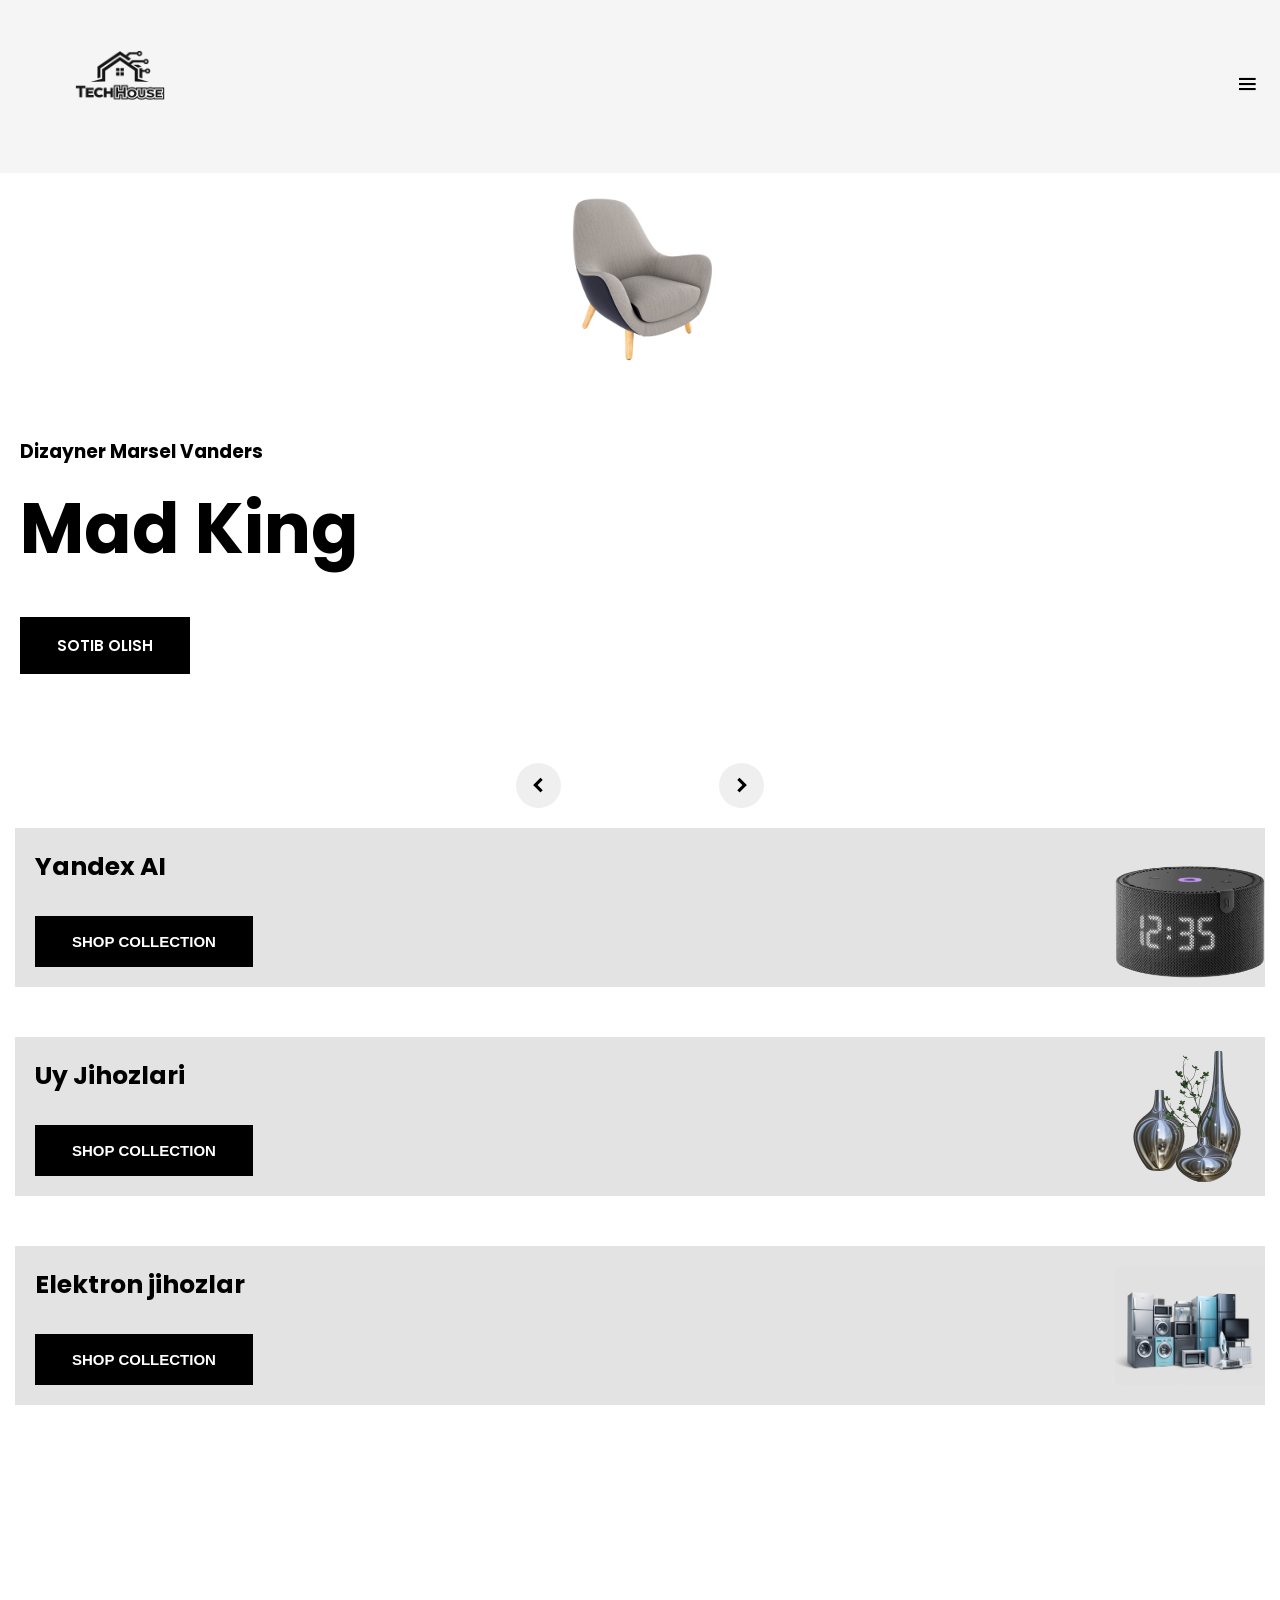
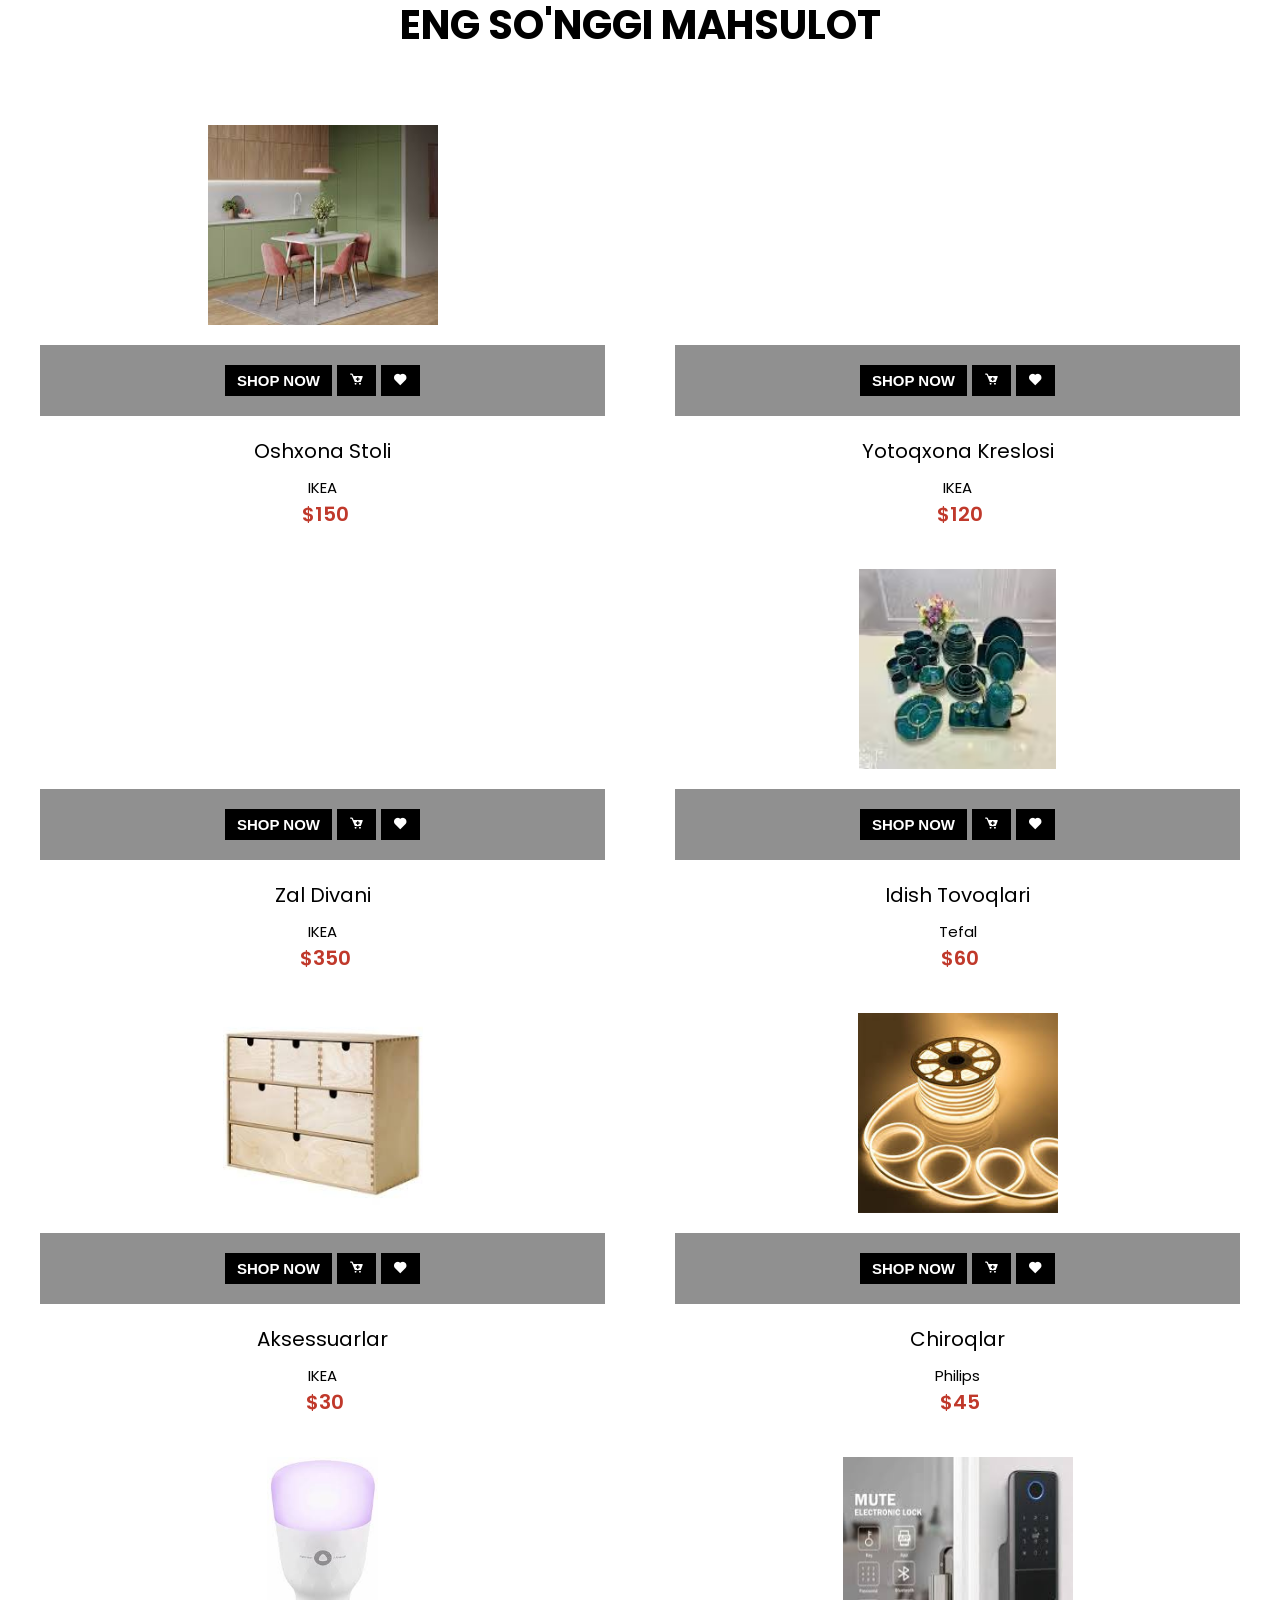
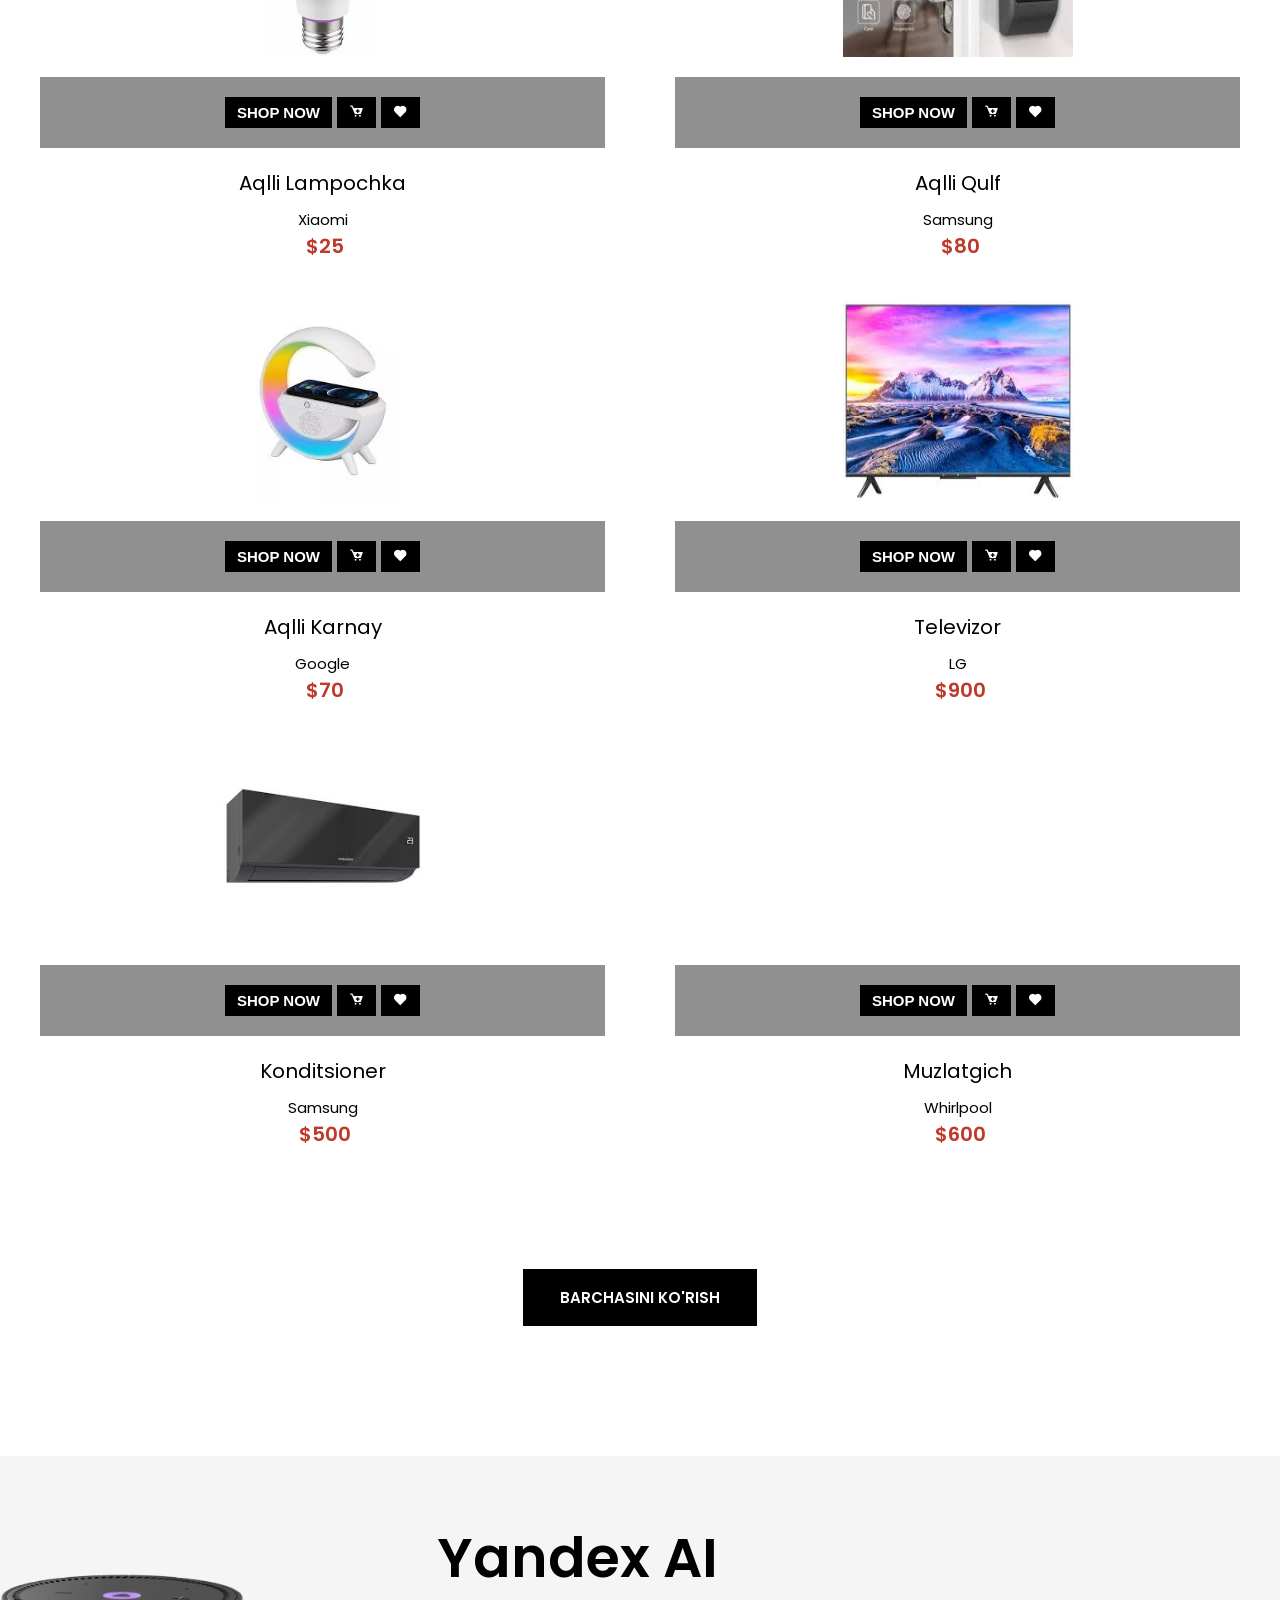
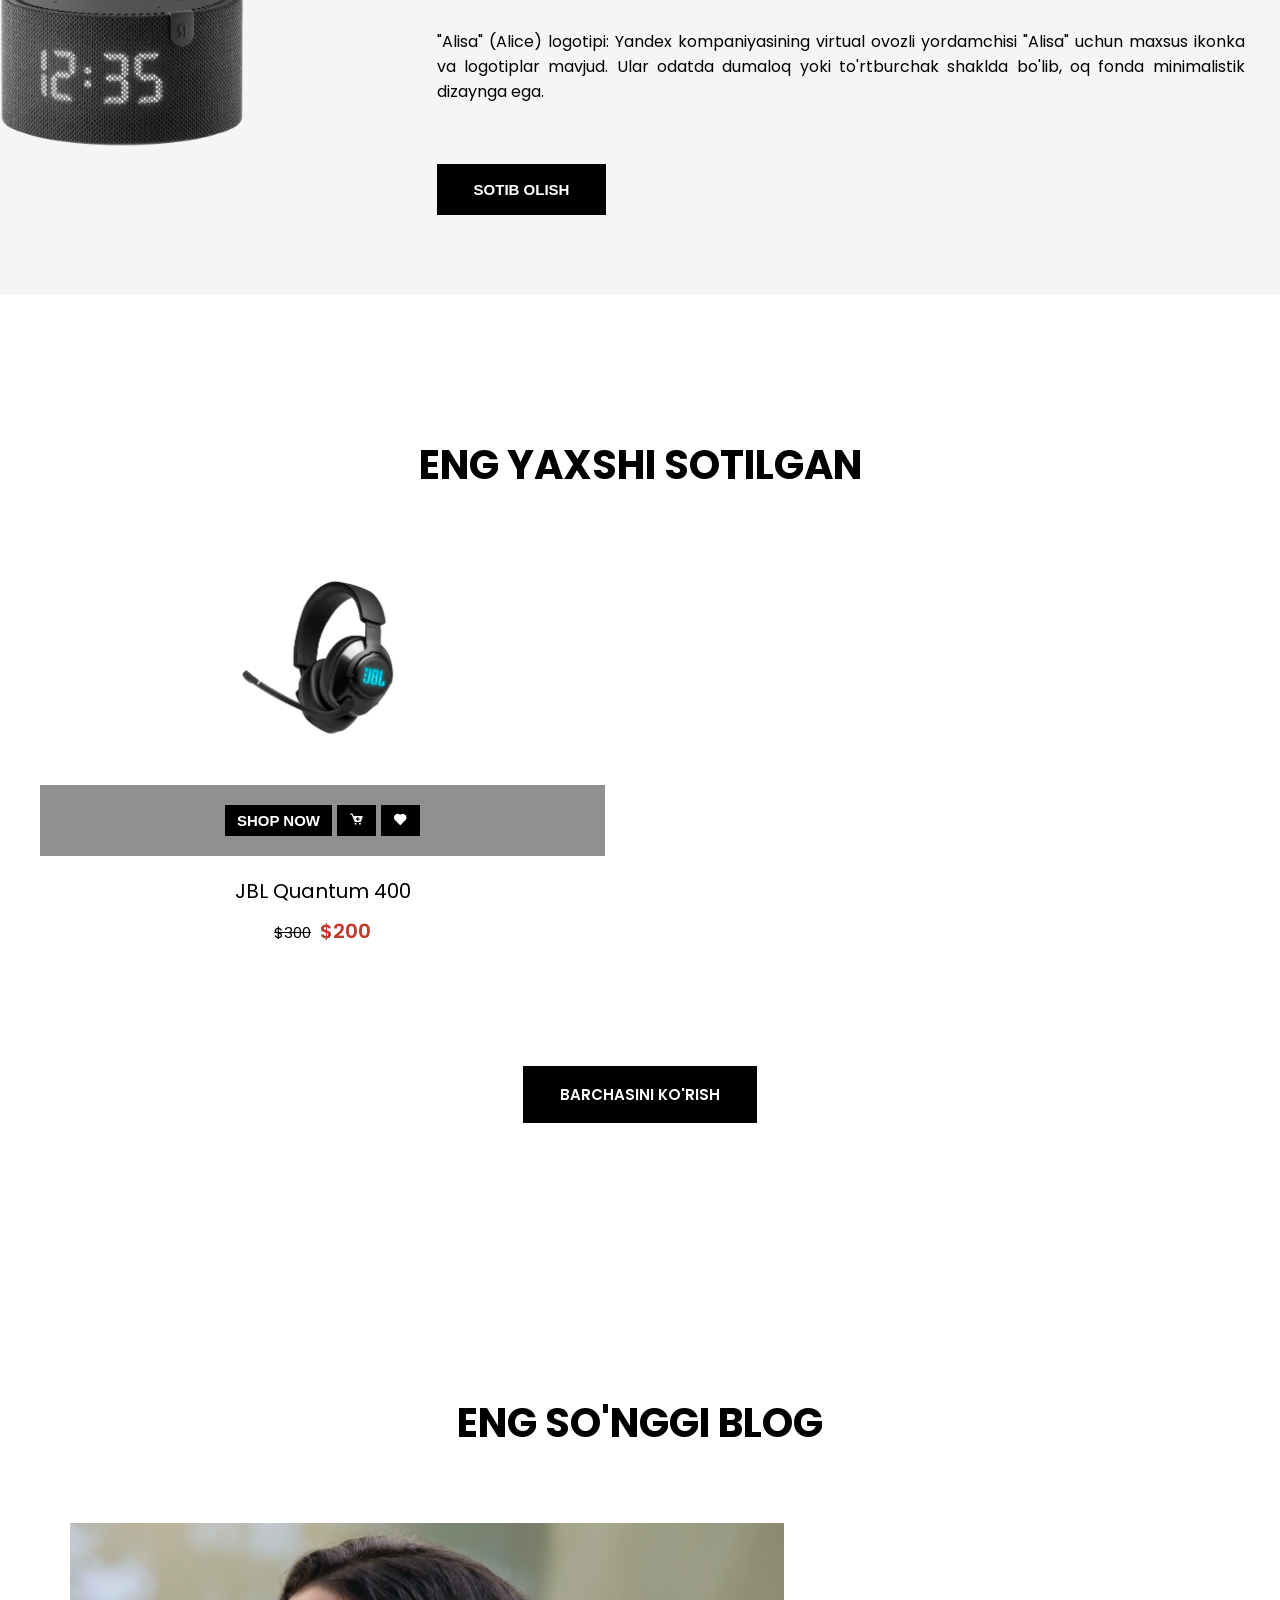
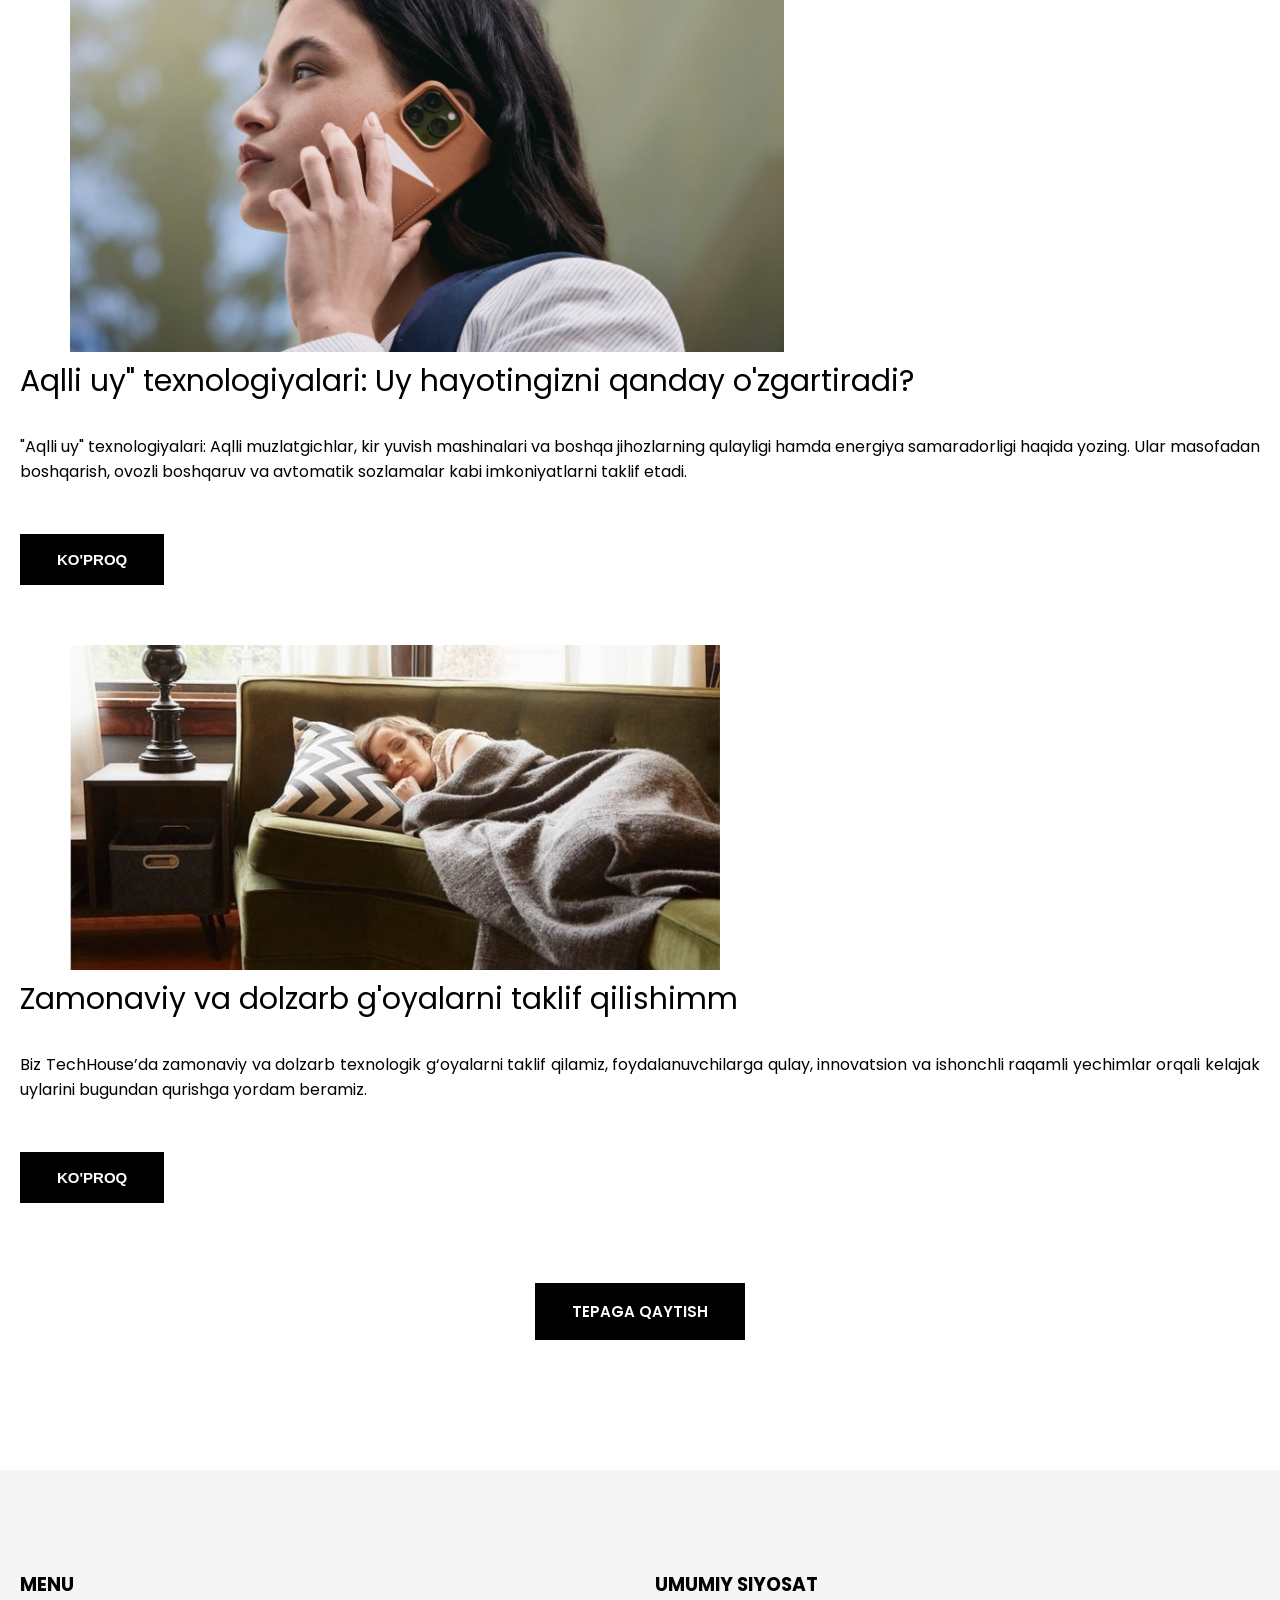
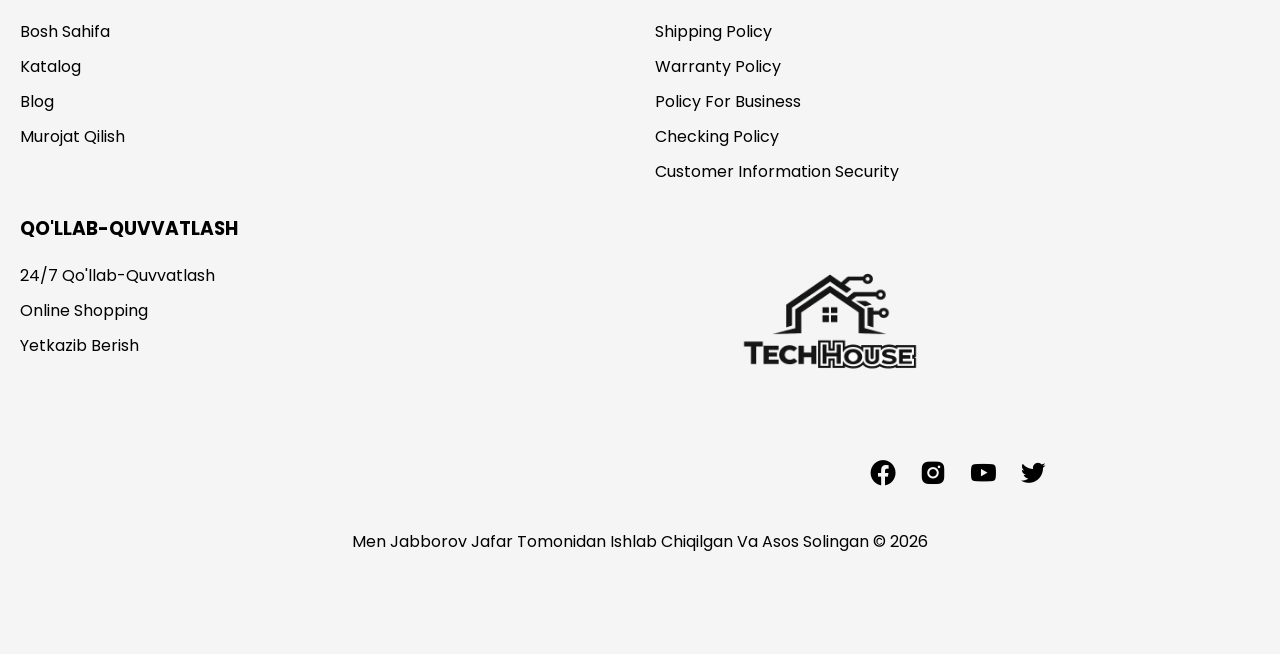
==== commit b549a6b4: "salom" ====
--- a/index.html
+++ b/index.html
@@ -26,7 +26,7 @@
     <header>
       <!-- mobile menu -->
       <div class="mobile-menu bg-second">
-        <a href="#" class="mb-logo">HD Electronic Shop</a>
+        <a href="#" class="mb-logo logo"><img src="./images/logo.png" alt=""></a>
         <span class="mb-menu-toggle" id="mb-menu-toggle">
           <i class="bx bx-menu"></i>
         </span>
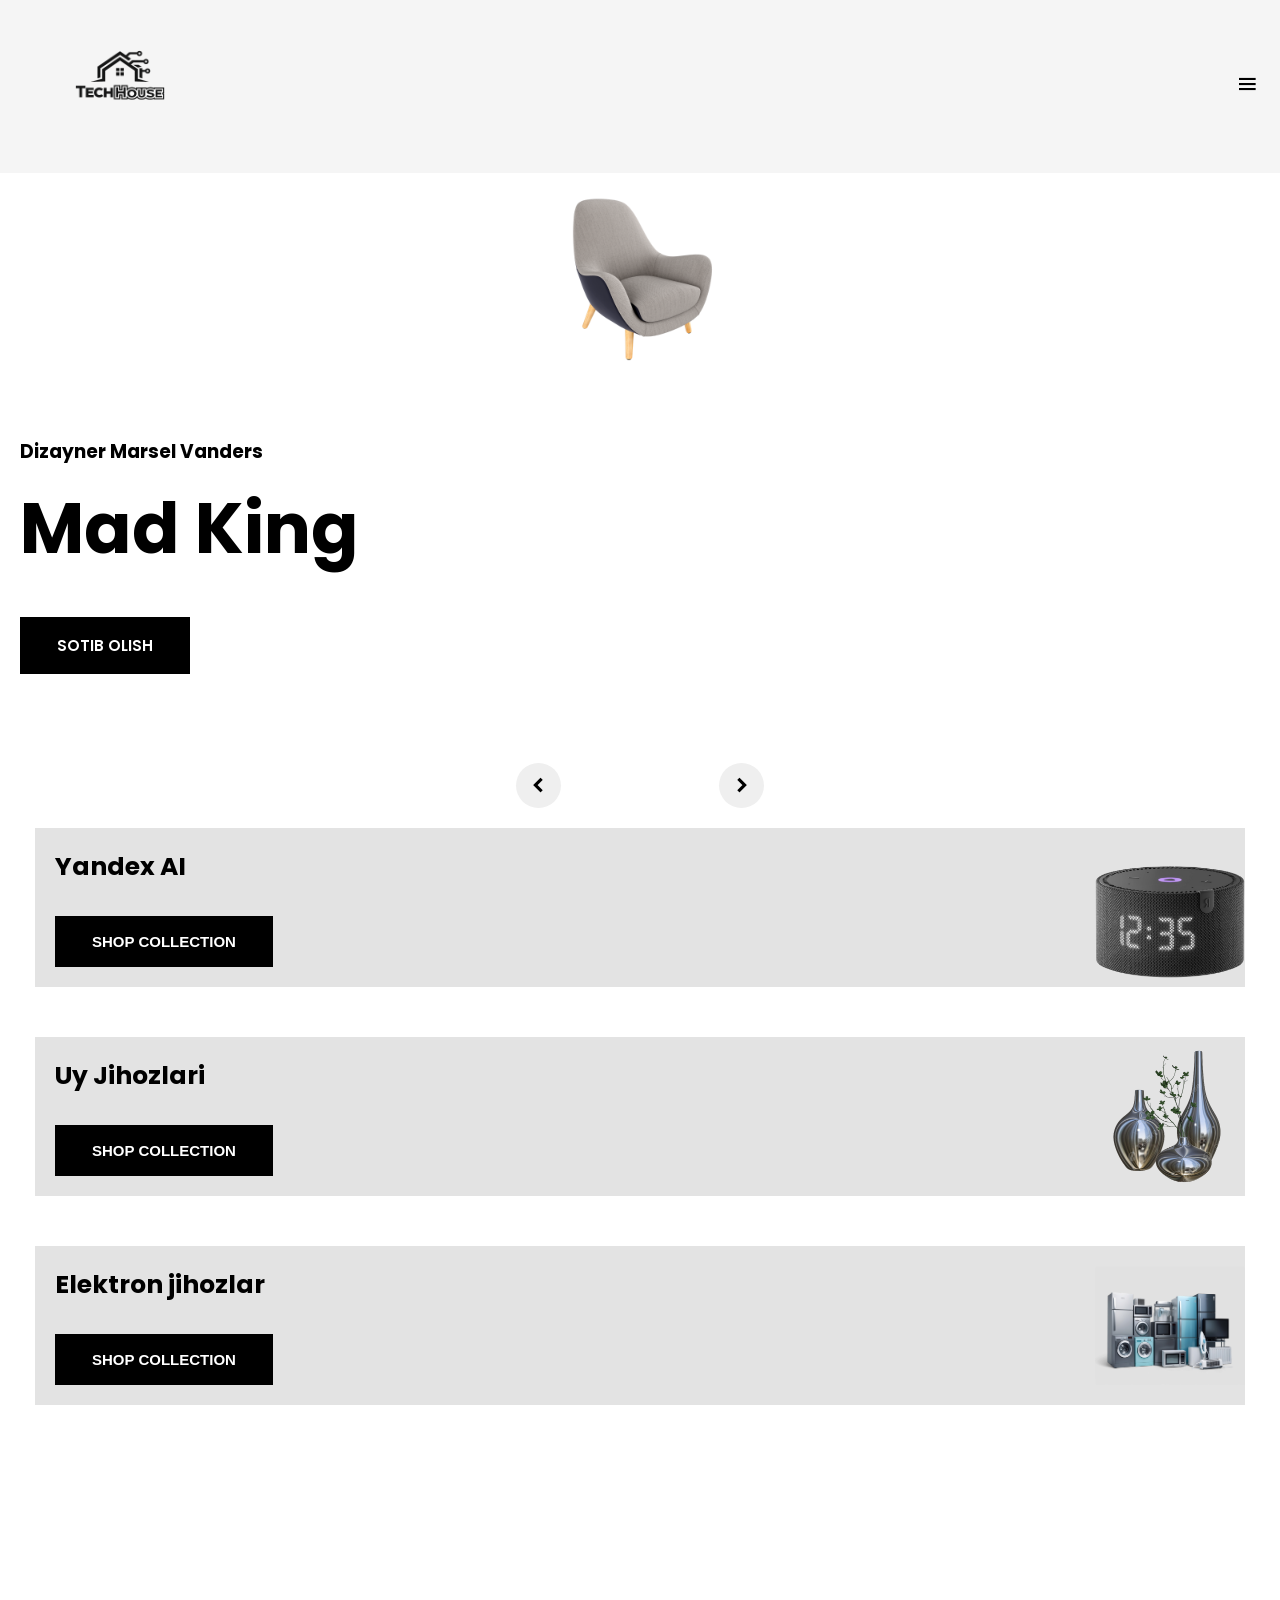
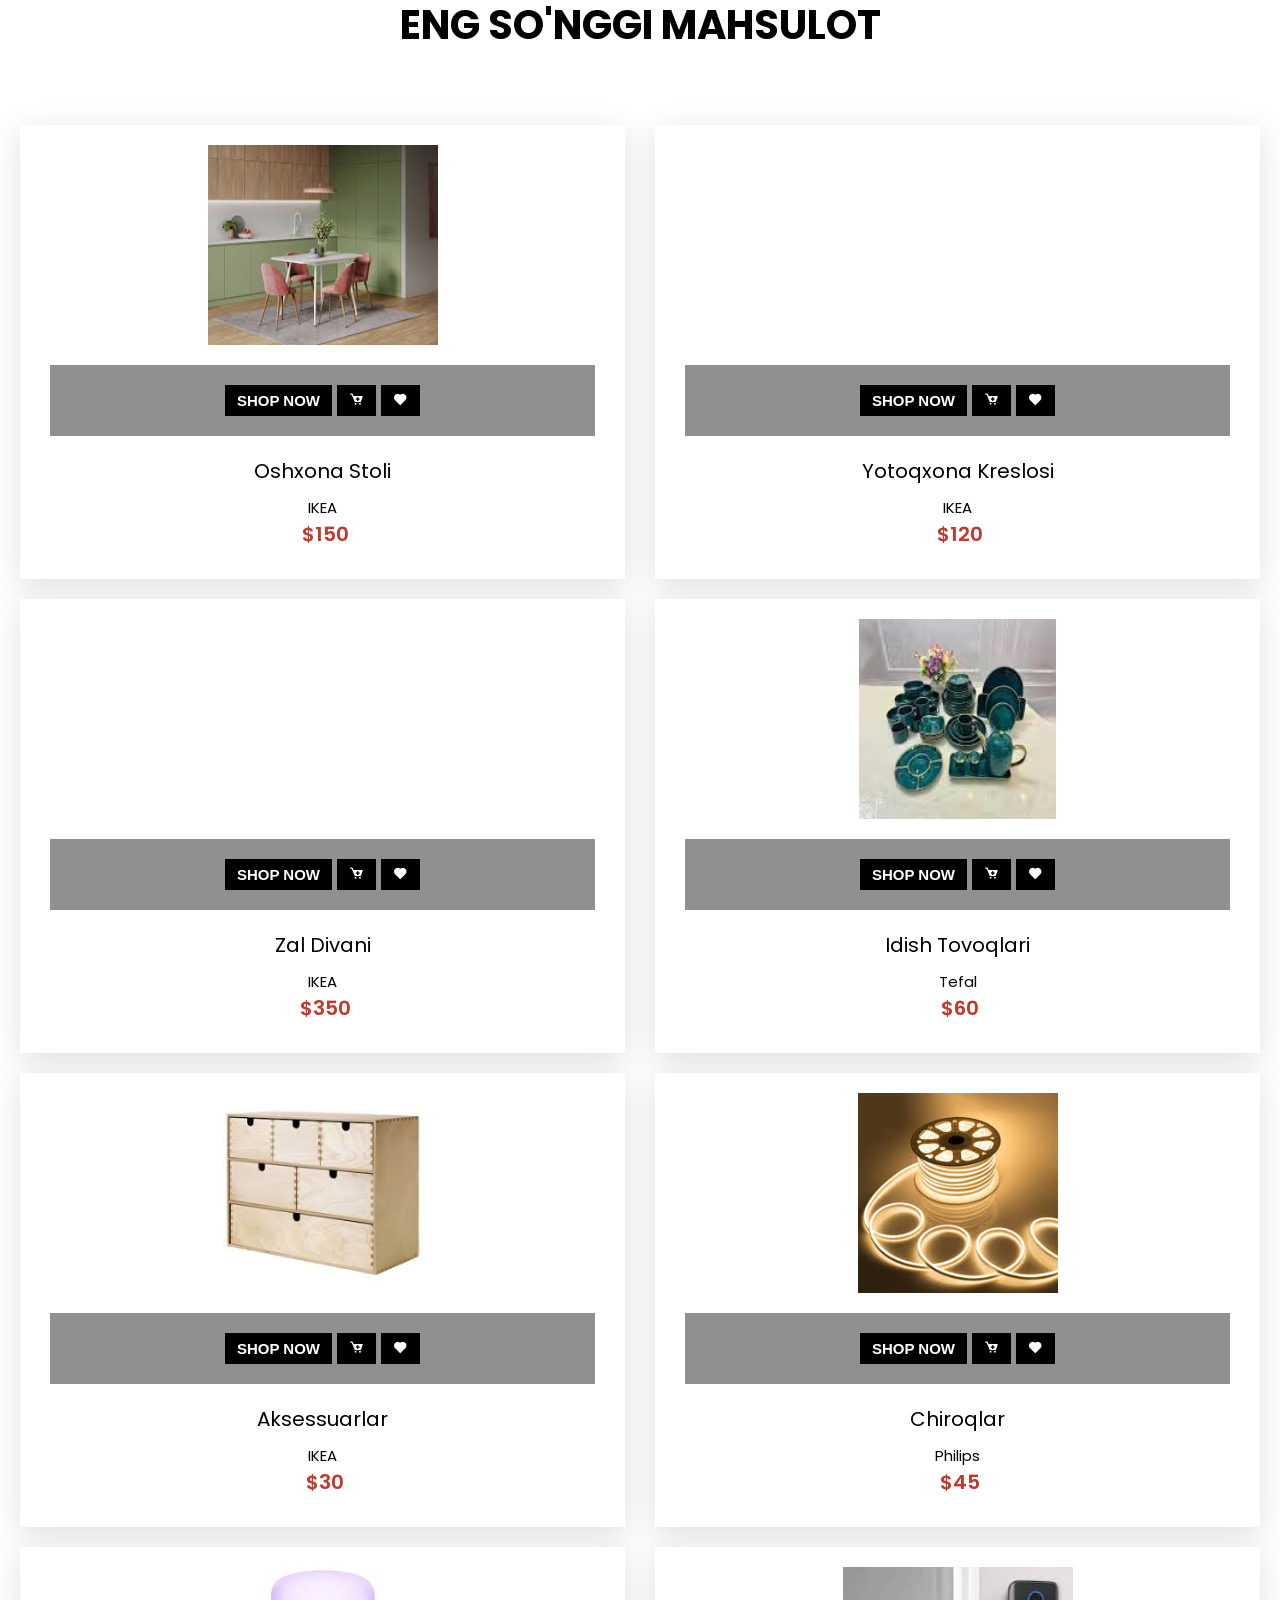
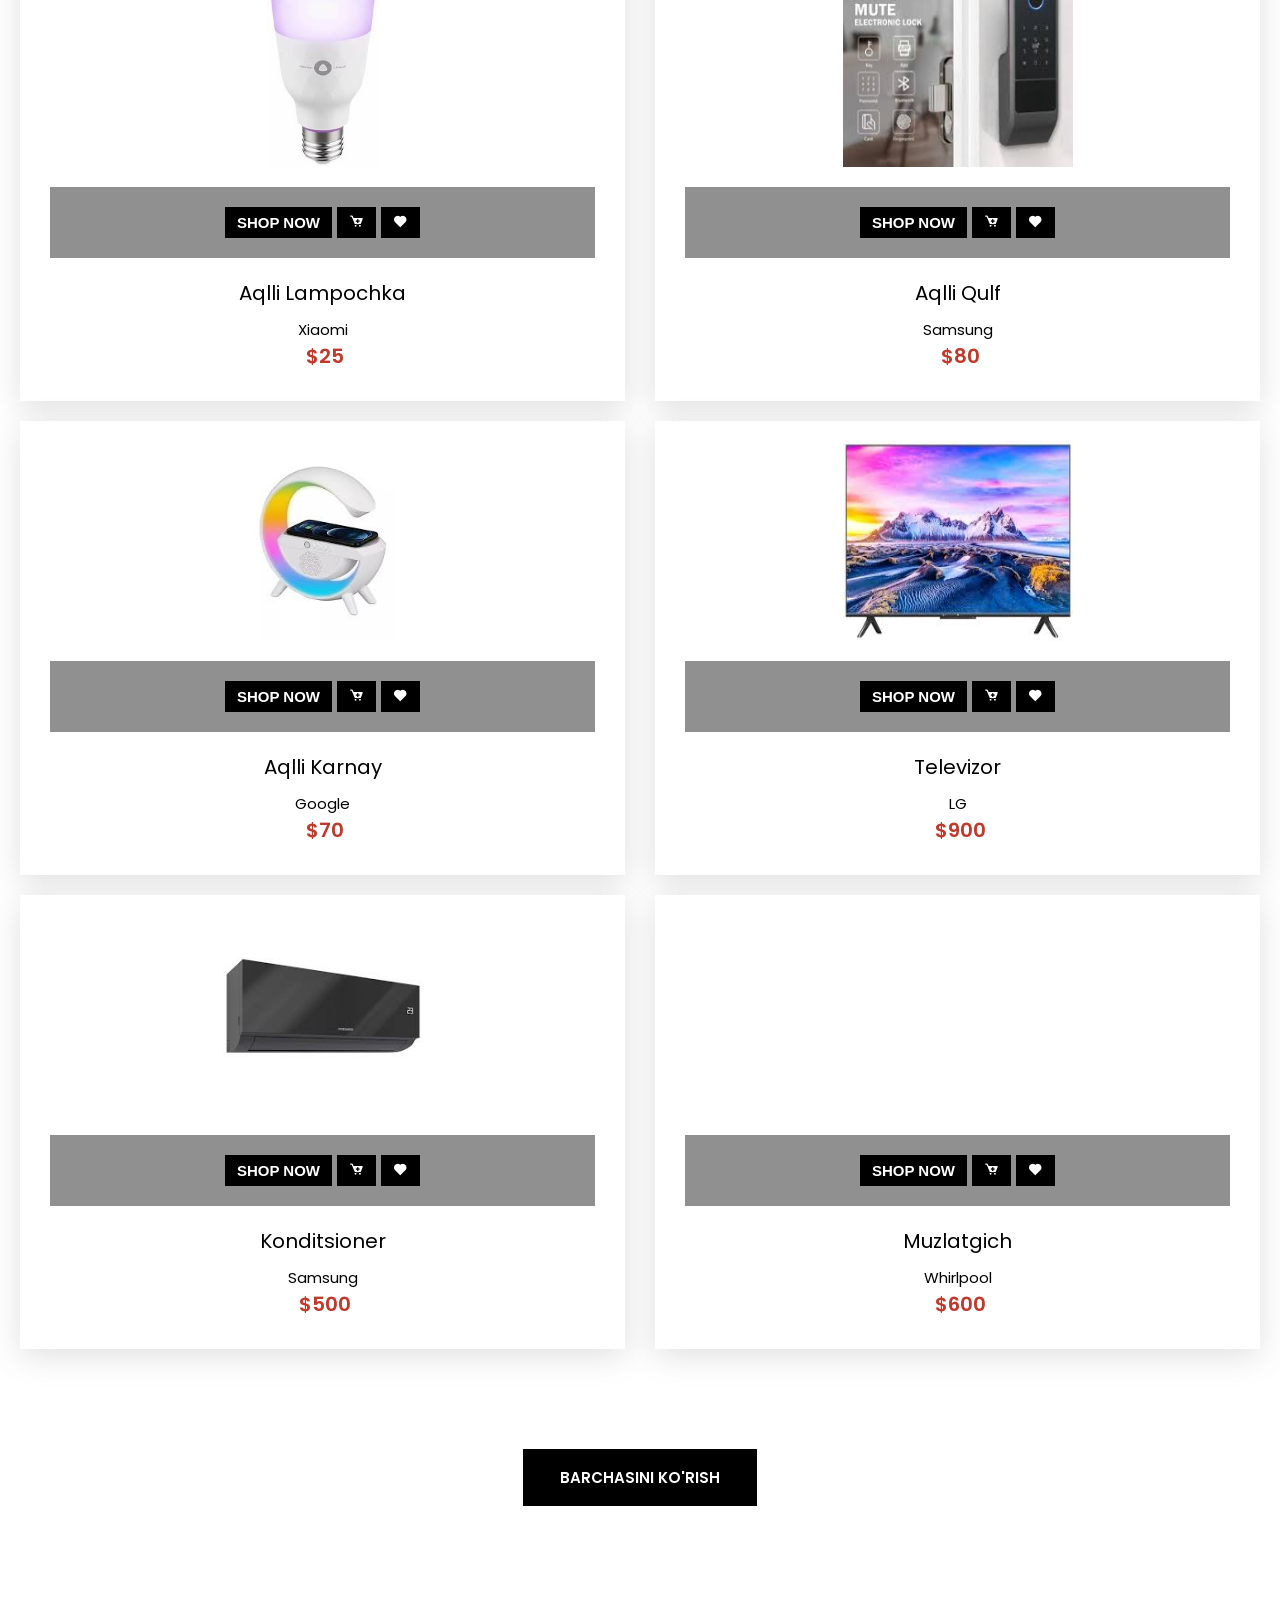
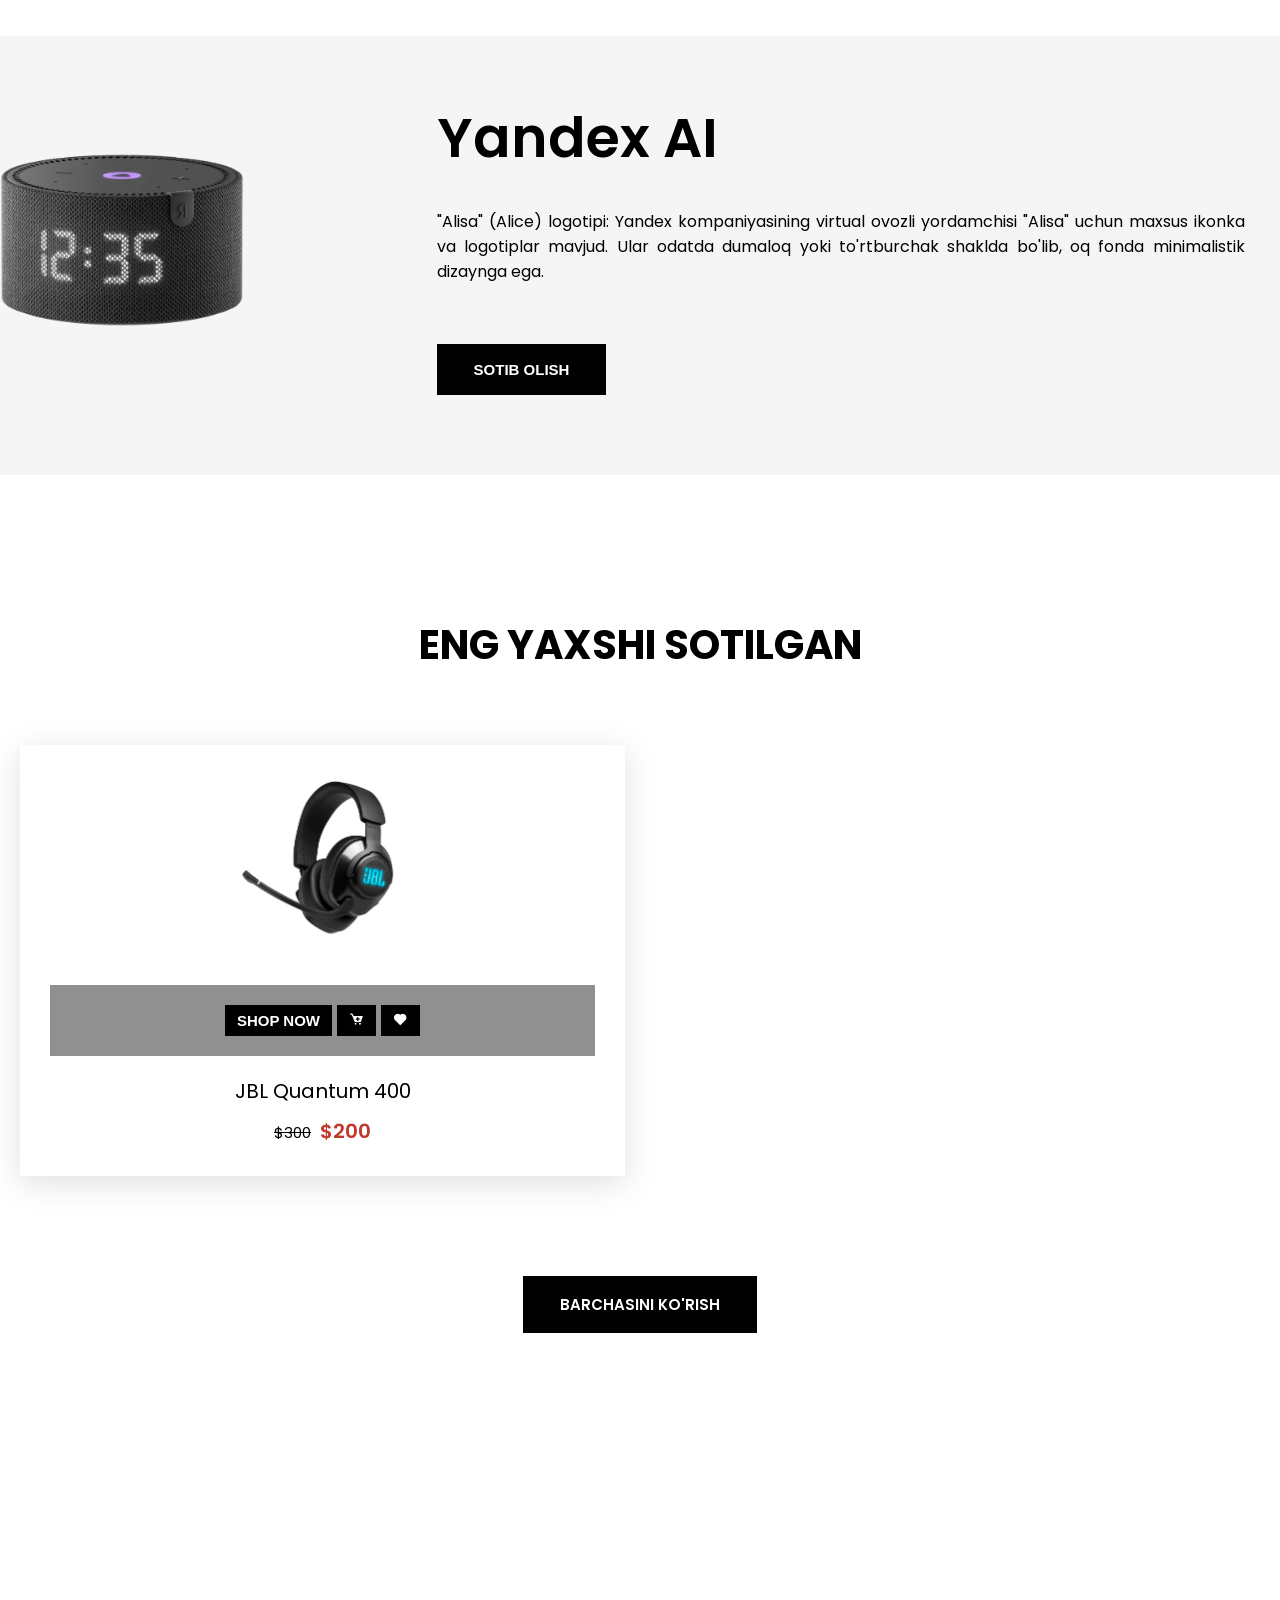
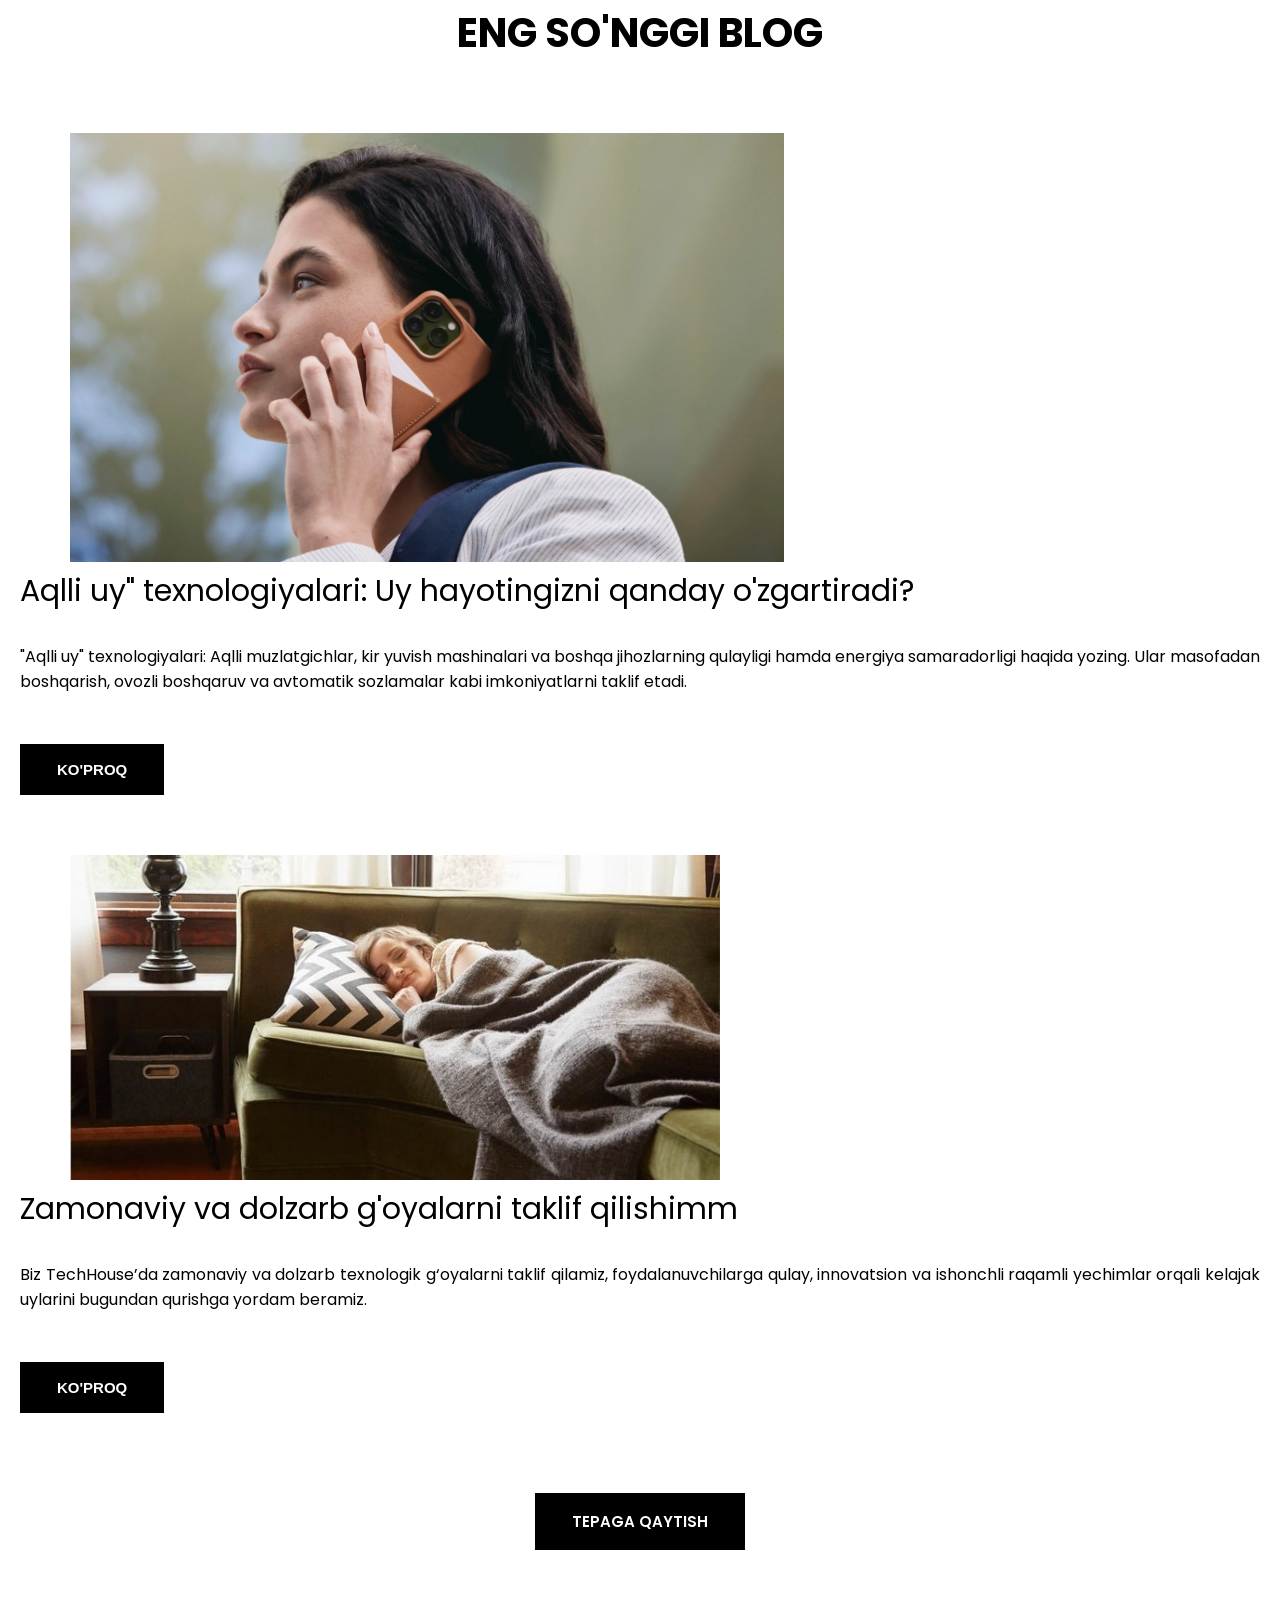
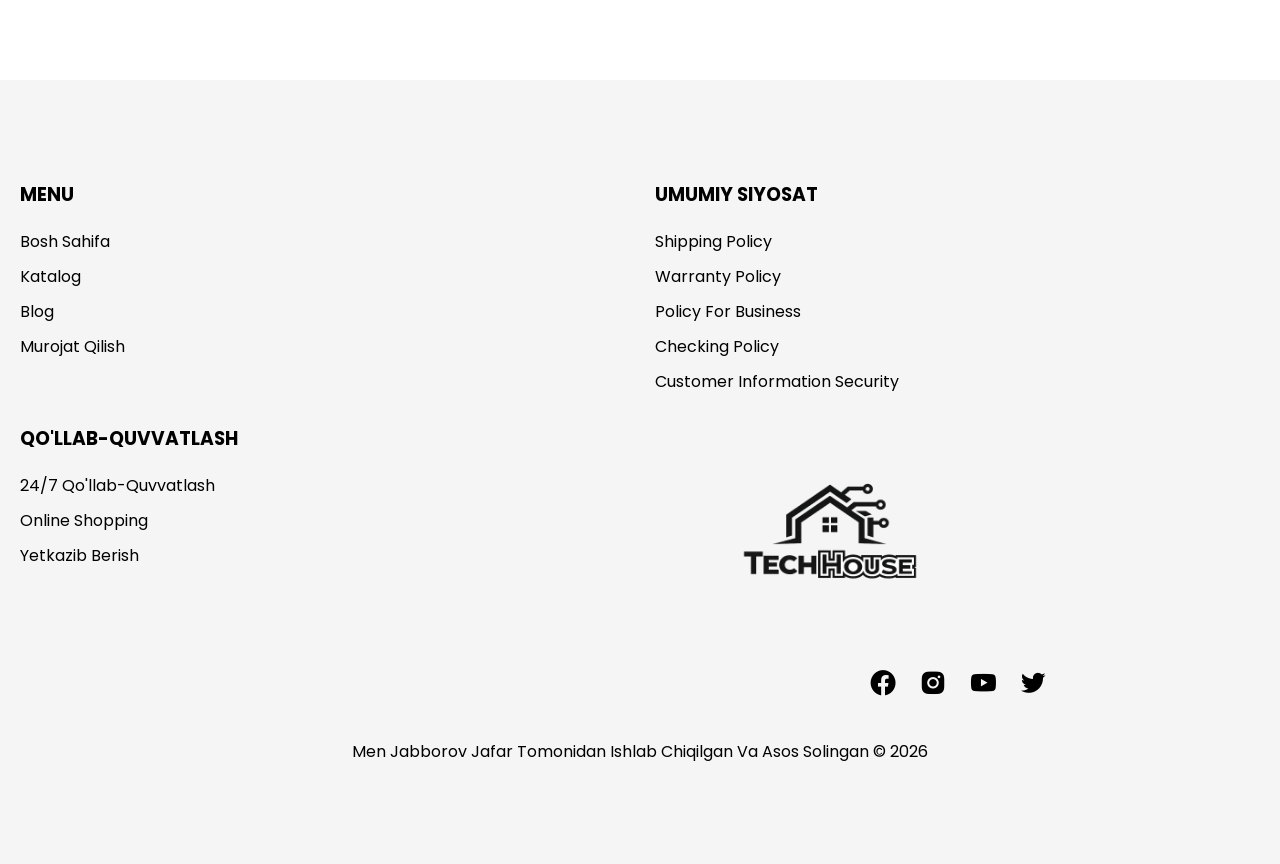
==== commit fb0029d1: "card" ====
--- a/index.html
+++ b/index.html
@@ -282,40 +282,43 @@
 
     <!-- promotion section -->
     <div class="promotion">
-      <div class="row">
-        <div class="col-4 col-md-12 col-sm-12">
-          <div class="promotion-box">
-            <div class="text">
-              <h3>Yandex AI</h3>
-              <button class="btn-flat btn-hover">
-                <span>shop collection</span>
-              </button>
-            </div>
-            <img src="/images/yanexai.png" alt="" />
-          </div>
-        </div>
-        <div class="col-4 col-md-12 col-sm-12">
-          <div class="promotion-box">
-            <div class="text">
-              <h3>Uy Jihozlari</h3>
-              <button class="btn-flat btn-hover">
-                <span>shop collection</span>
-              </button>
-            </div>
-            <img src="/images/uyjihozlari.png" alt="" />
-          </div>
-        </div>
-        <div class="col-4 col-md-12 col-sm-12">
-          <div class="promotion-box">
-            <div class="text">
-              <h3>Elektron jihozlar</h3>
-              <button class="btn-flat btn-hover">
-                <span>shop collection</span>
-              </button>
-            </div>
-            <img src="/images/jihozlar.png" alt="" />
-          </div>
-        </div>
+      <div class="container">
+        <div class="row">
+          <div class="col-4 col-md-12 col-sm-12">
+            <div class="promotion-box">
+              <div class="text">
+                <h3>Yandex AI</h3>
+                <button class="btn-flat btn-hover">
+                  <span>shop collection</span>
+                </button>
+              </div>
+              <img src="/images/yanexai.png" alt="" />
+            </div>
+          </div>
+          <div class="col-4 col-md-12 col-sm-12">
+            <div class="promotion-box">
+              <div class="text">
+                <h3>Uy Jihozlari</h3>
+                <button class="btn-flat btn-hover">
+                  <span>shop collection</span>
+                </button>
+              </div>
+              <img src="/images/uyjihozlari.png" alt="" />
+            </div>
+          </div>
+          <div class="col-4 col-md-12 col-sm-12">
+            <div class="promotion-box">
+              <div class="text">
+                <h3>Elektron jihozlar</h3>
+                <button class="btn-flat btn-hover">
+                  <span>shop collection</span>
+                </button>
+              </div>
+              <img src="/images/jihozlar.png" alt="" />
+            </div>
+          </div>
+        </div>
+
       </div>
     </div>
     <!-- end promotion section -->
--- a/css/app.css
+++ b/css/app.css
@@ -280,7 +280,7 @@
 
 .hero {
     height: calc(
-        100vh -
+        700px -
             (
                 var(--top-header-size) + var(--mid-header-size) +
                     var(--bottom-header-size)
@@ -503,6 +503,8 @@
 .product-card {
     background-color: var(--main-bg-color);
     transition: all 0.3s ease-in-out;
+    box-shadow: rgba(100, 100, 111, 0.2) 0px 7px 29px 0px;
+    padding: 20px 10px 10px;
 }
 
 .product-card:hover {
